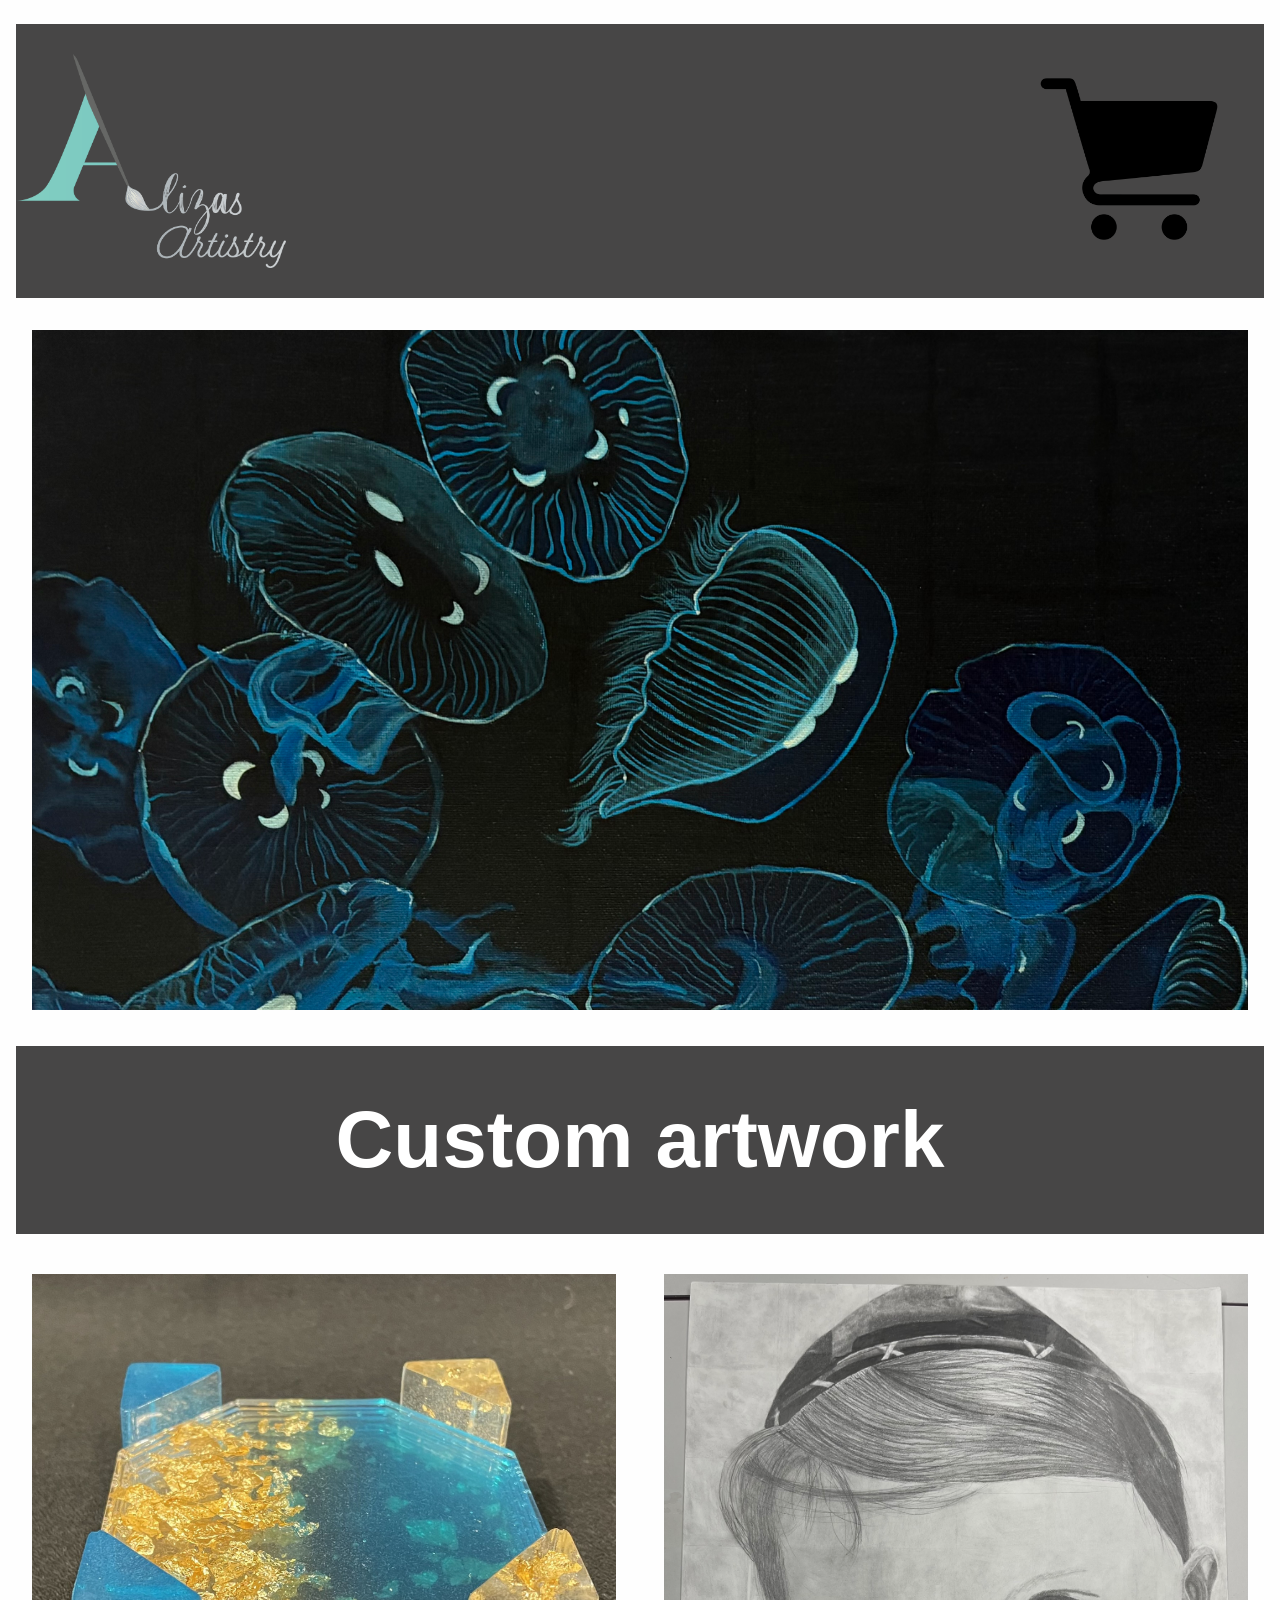
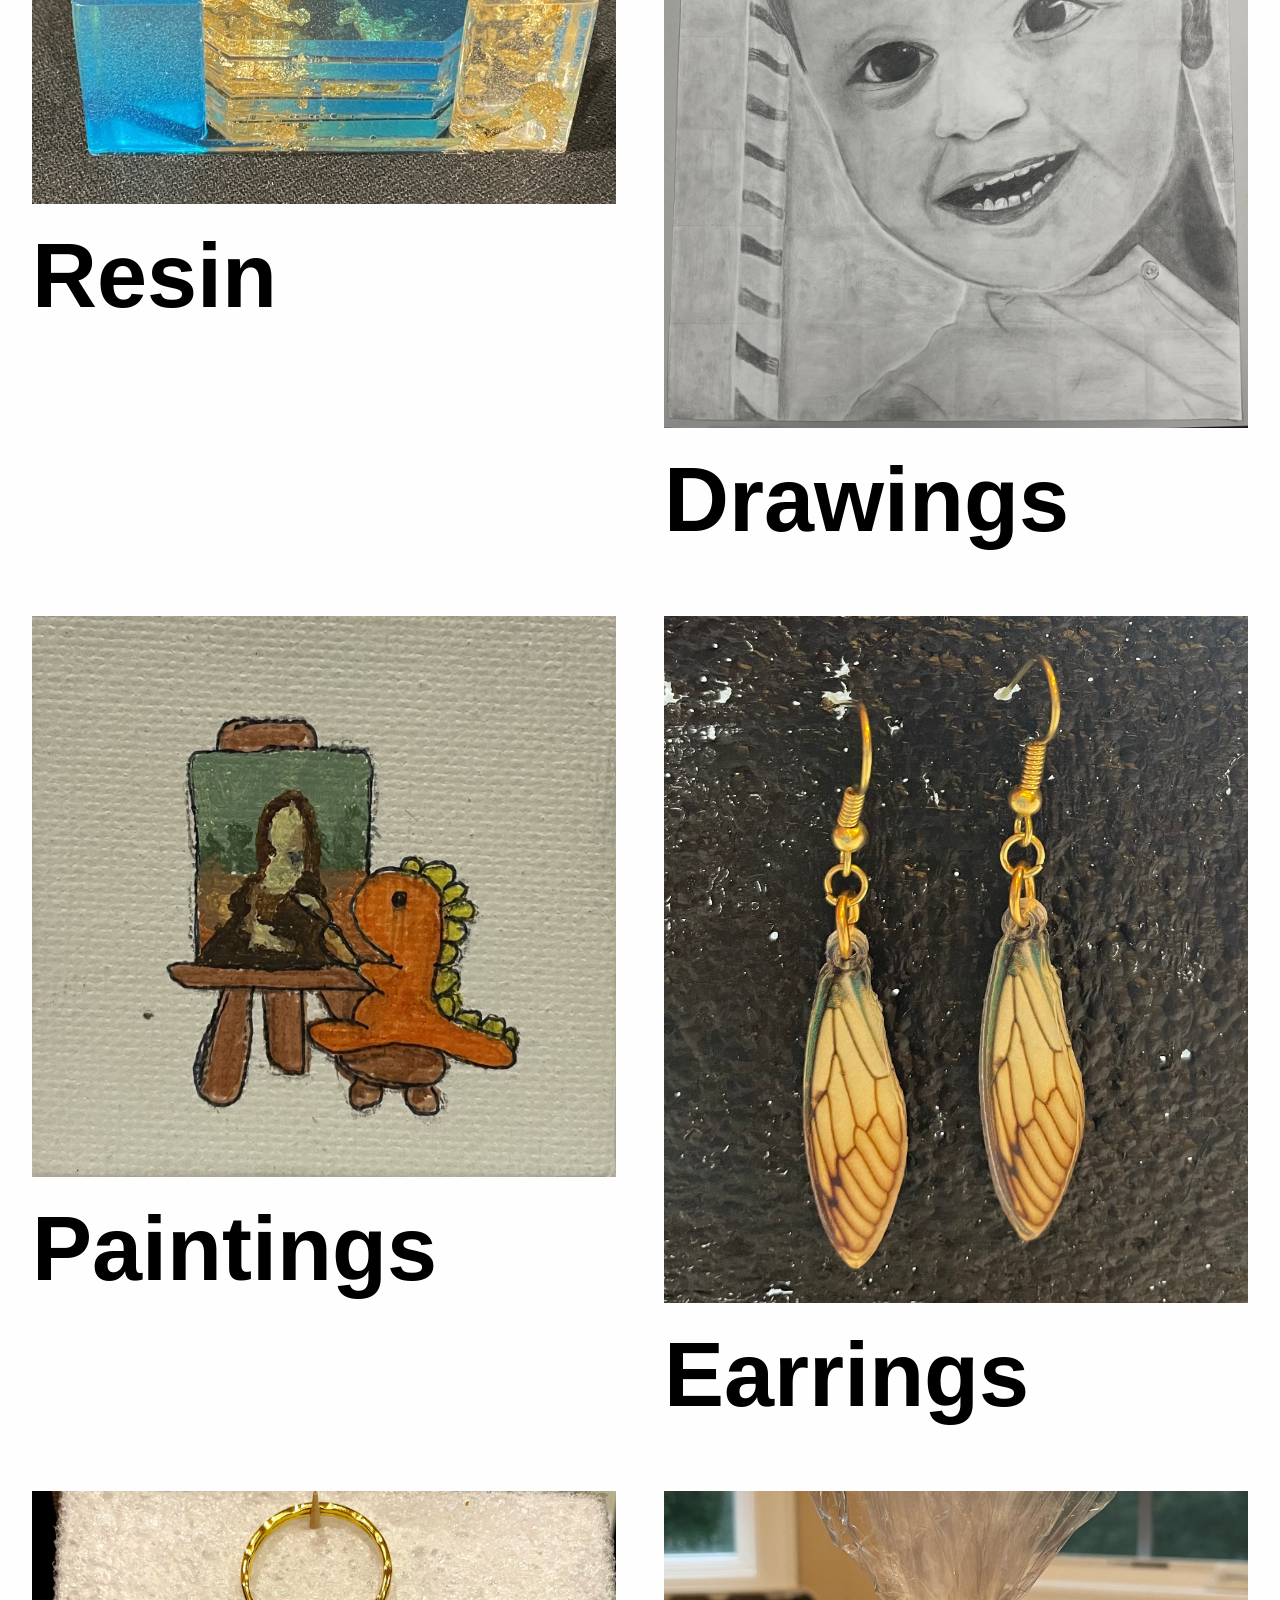
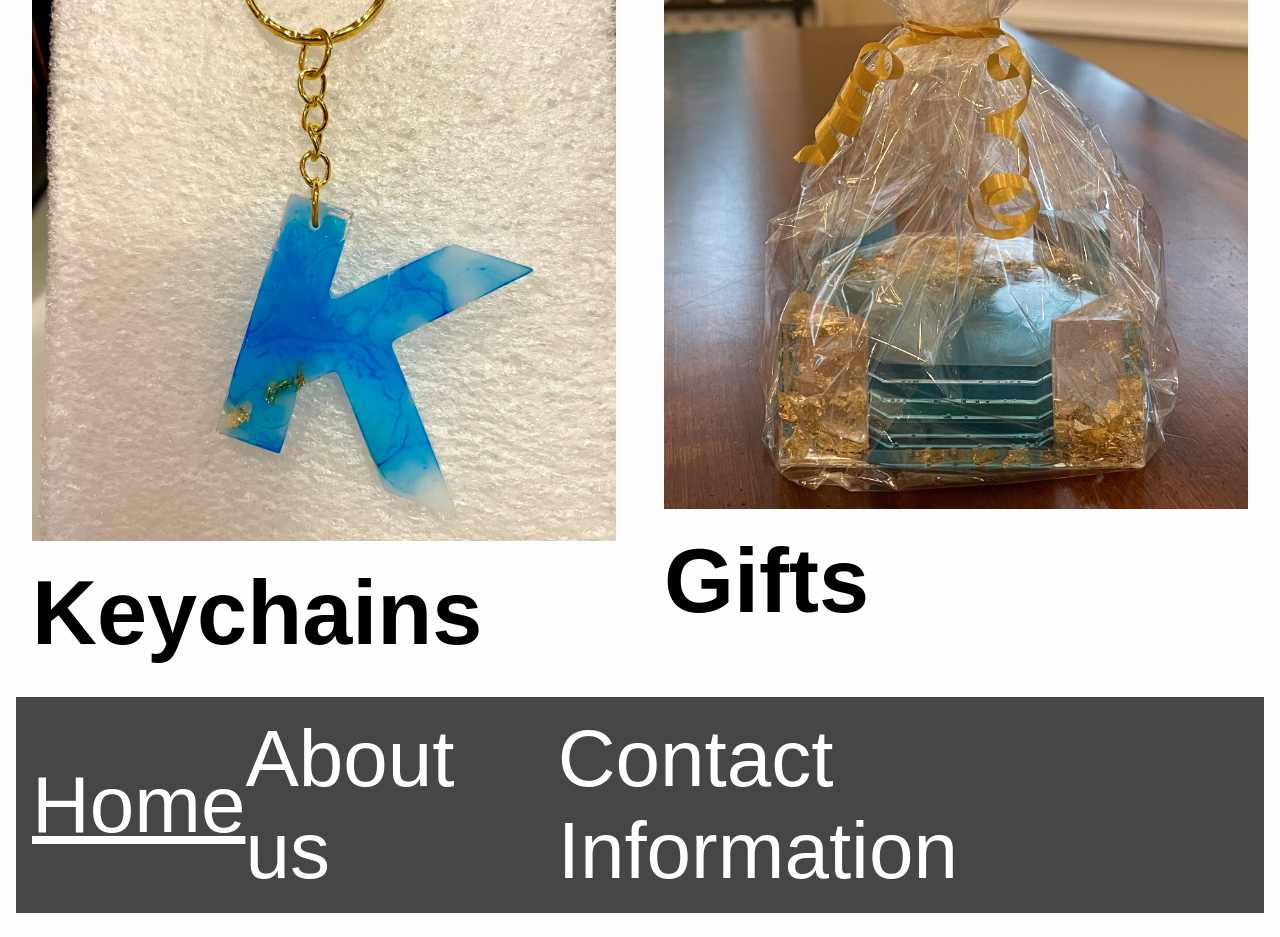
==== index.html @ 86f9abdd "ligned up css code" ====
<!doctype html>
<html lang="en">
  <head>
    <meta charset="UTF-8" />
    <meta name="viewport" content="width=device-width, initial-scale=1.0" />
    <title>Alizas Artistry</title>
    <link rel="stylesheet" href="style.css" />
  </head>
  <body>
    <!-- START BELOW -->
     <header>
        <img src="Pictures/Alizas artistry logo. ai.png" alt="logo">
        <a href="page5.html"><img src="Pictures/Shopping cart.png" alt="shopping cart"></a>
    </header>

     <!--big picture showing a custom piece-->
     <main>
      <div><img src="Pictures/Jellyfish painting.jpeg" alt="Jellyfish painting"></div>
      <h1>Custom artwork</h1>
        <!--options of items to pick from for search by type of item-->
        <section class="resin"><h2><a href="page2.html"><img src="Pictures/Blue coaster front.jpeg" alt="resin coasters"></a>Resin</h2></section>
        <section class="drawings"><h2><img src="Pictures/Drawing.JPG" alt="drawing of a boy">Drawings</h2></section>
        <section class="paintings"><h2><img src="Pictures/Mona lisa mini painting.jpeg" alt="dinosaur painting mona lisa">Paintings</h2></section>
        <section class="earrings"><h2><img src="Pictures/Butterfly earrings.jpeg" alt="butterfly earrings">Earrings</h2></section>
        <section class="keychains"><h2><img src="Pictures/K keychain.jpeg" alt="letter k keychain">Keychains</h2></section>
        <section class="gifts"><h2><img src="Pictures/Blue coaster wrapped.jpeg" alt="wrapped resin coasters">Gifts</h2></section>
     </main>
     <footer>
        <a href=index.html>Home</a>
        <span>About us</span>
        <span>Contact Information</span>
      </footer>
  </body>
</html>
---- style.css ----
/* === RESET === */
*,
*::before,
*::after {
  margin: 0;
  padding: 0;
  box-sizing: border-box;
}

/* START BELOW */
img {
  width: 100%;
  height: auto;
}
body{
  background-color:rgb(254, 254, 254);
  font-family:Arial, Helvetica, sans-serif;
  padding: 1rem;
}
section, header, main, footer {
  margin-top: 0.5rem;
  margin-bottom: 0.5rem;
}
header{
  background-color:rgb(71, 70, 70);
  padding: 0.5 rem 1rem;
  margin-bottom: 1rem;
  display: flex;
  justify-content: space-between;
  align-items: center;
}
    header img {
      width: 270px;
      height: auto;
    }
main{
  display: grid;
  grid-template-columns: repeat(12, 1fr);
  gap: 1rem;
}
div{ 
  padding: 1rem;
  grid-column: 1/13;
}
    div img {
      width: 100%;
      height: auto;
    }
h1 {
  background-color:rgb(71, 70, 70);
  padding: 3rem;
  grid-column: 1/13;
  font-size: 80px;
  text-align: center;
  color: white;
}
/*used grid-column to line up the place where pictures will go into rows of 2. Did 1/7 and 7/13 to center it on the page.*/
.resin {
  padding: 1rem;
  grid-column: 1/7;
  font-size: 60px;
}
.drawings {
  padding: 1rem;
  grid-column: 7/13;
  font-size: 60px;
}
.paintings {
  padding: 1rem;
  grid-column: 1/7;
  font-size: 60px;
}
.earrings {
  padding: 1rem;
  grid-column: 7/13;
  font-size: 60px;
}
.keychains {
  padding: 1rem;
  grid-column: 1/7;
  font-size: 60px;
}
.gifts {
  padding: 1rem;
  grid-column: 7/13;
  font-size: 60px;
}
footer {
  background-color:rgb(71, 70, 70);
  padding: 1rem;
  font-size: 80px;
  display: flex;
  justify-content: space-evenly;
  align-items: center;
  color: white;
}
footer a{
  color: white;
}
@media (max-width: 930px){
  .resin,
  .drawings,
  .paintings,
  .earrings,
  .keychains,
  .gifts {
  grid-column: 1/13;
  }
}
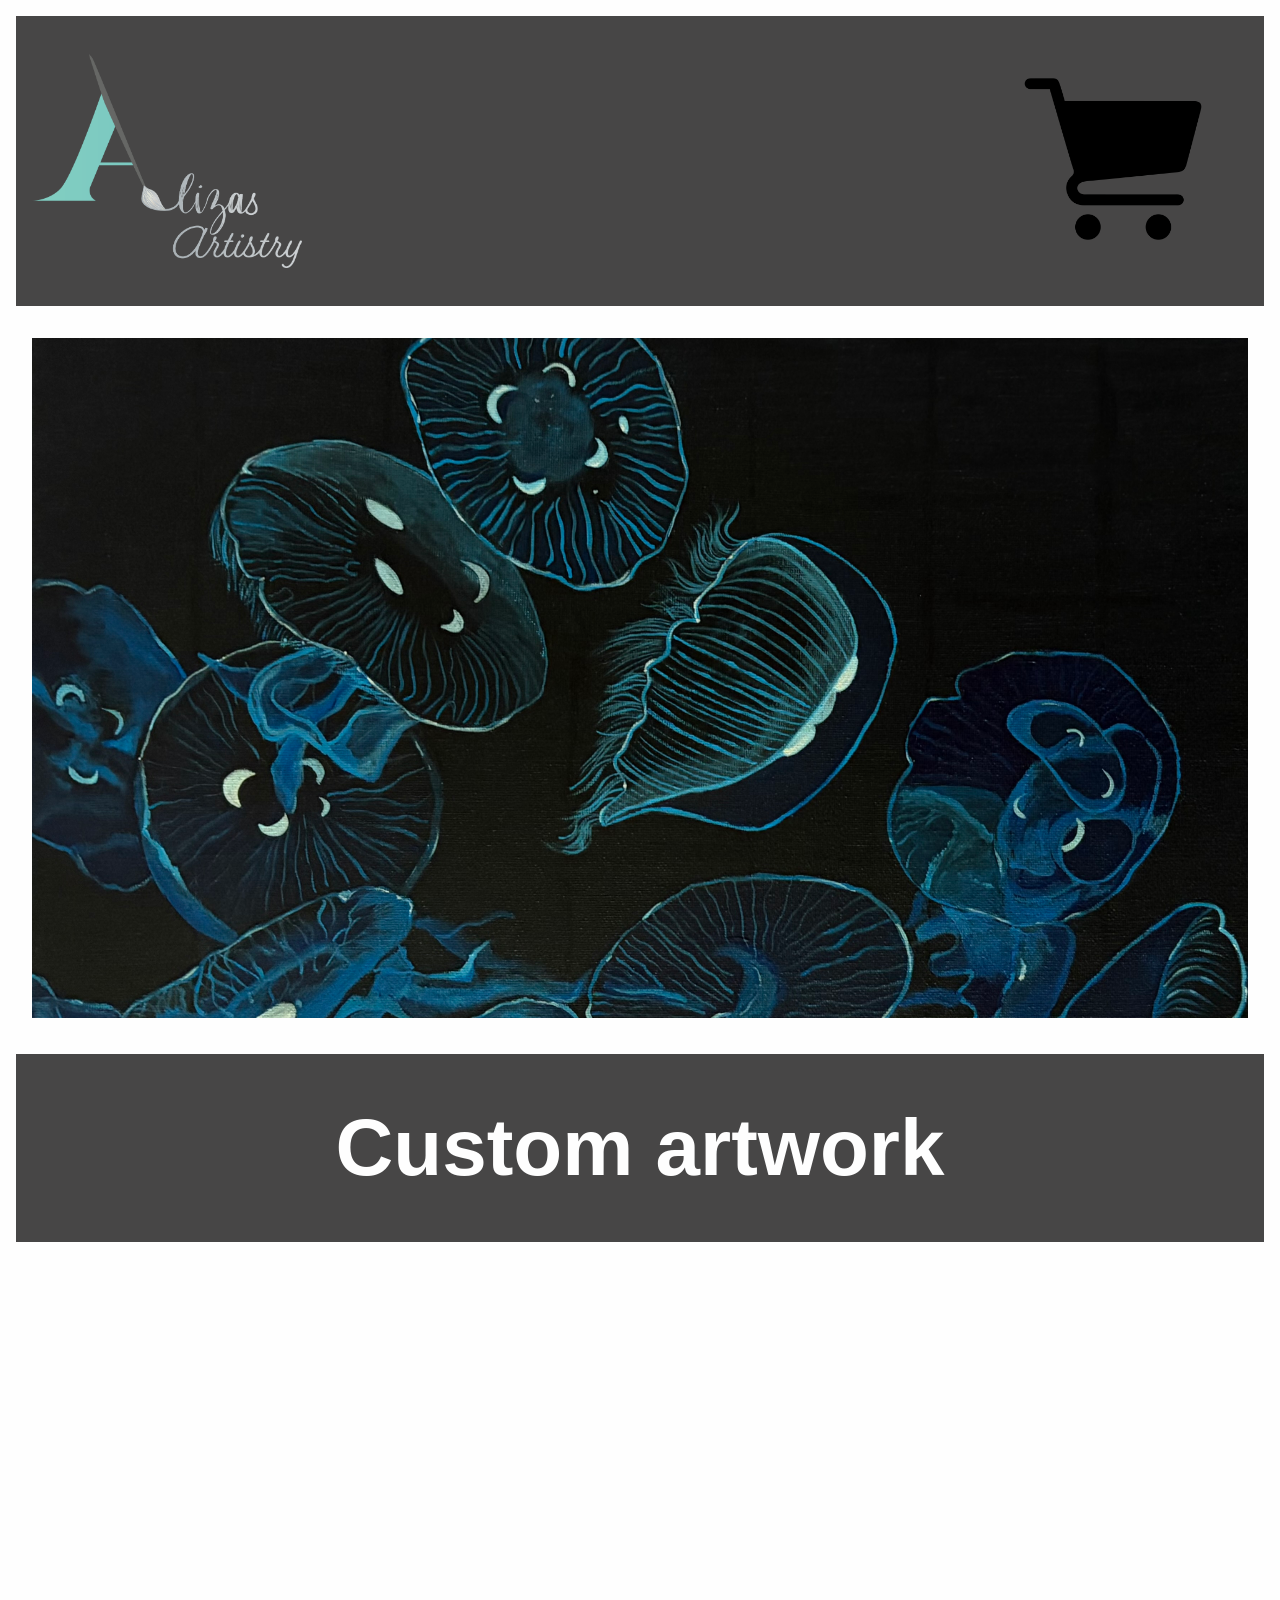
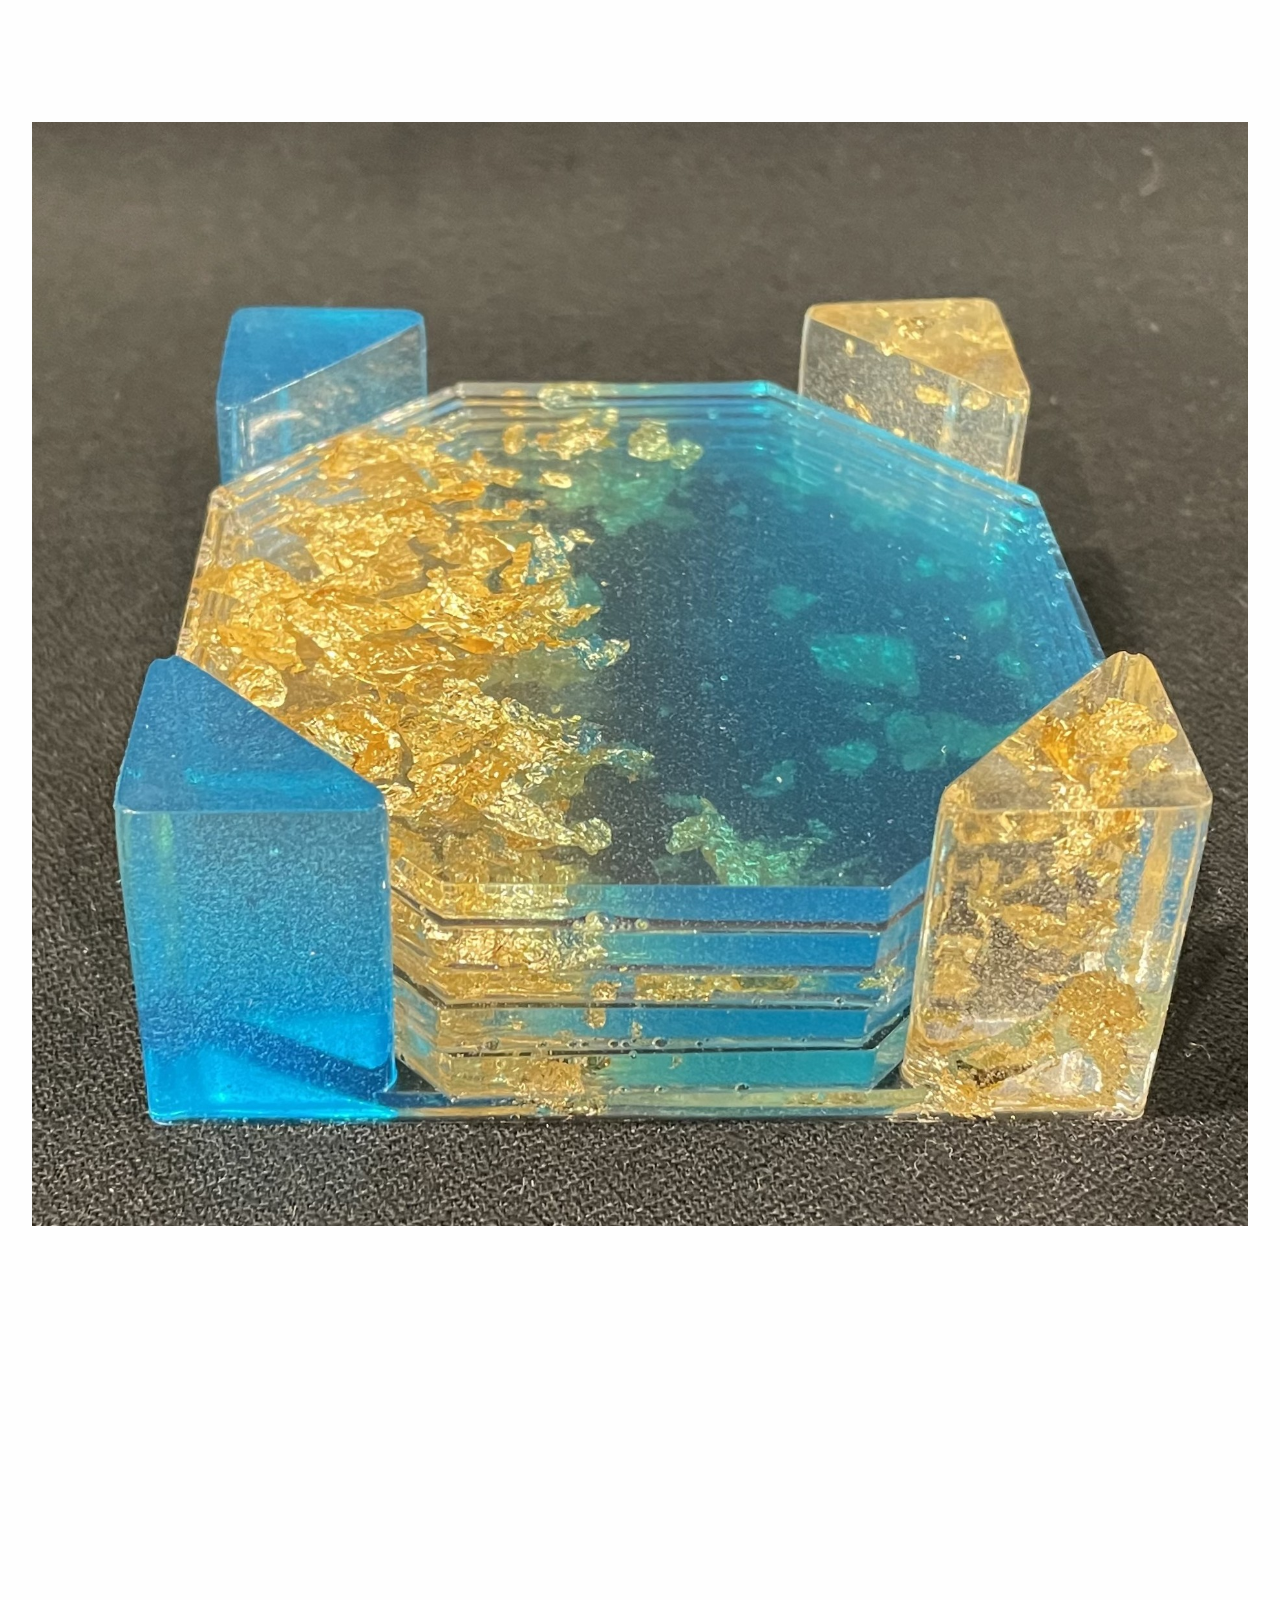
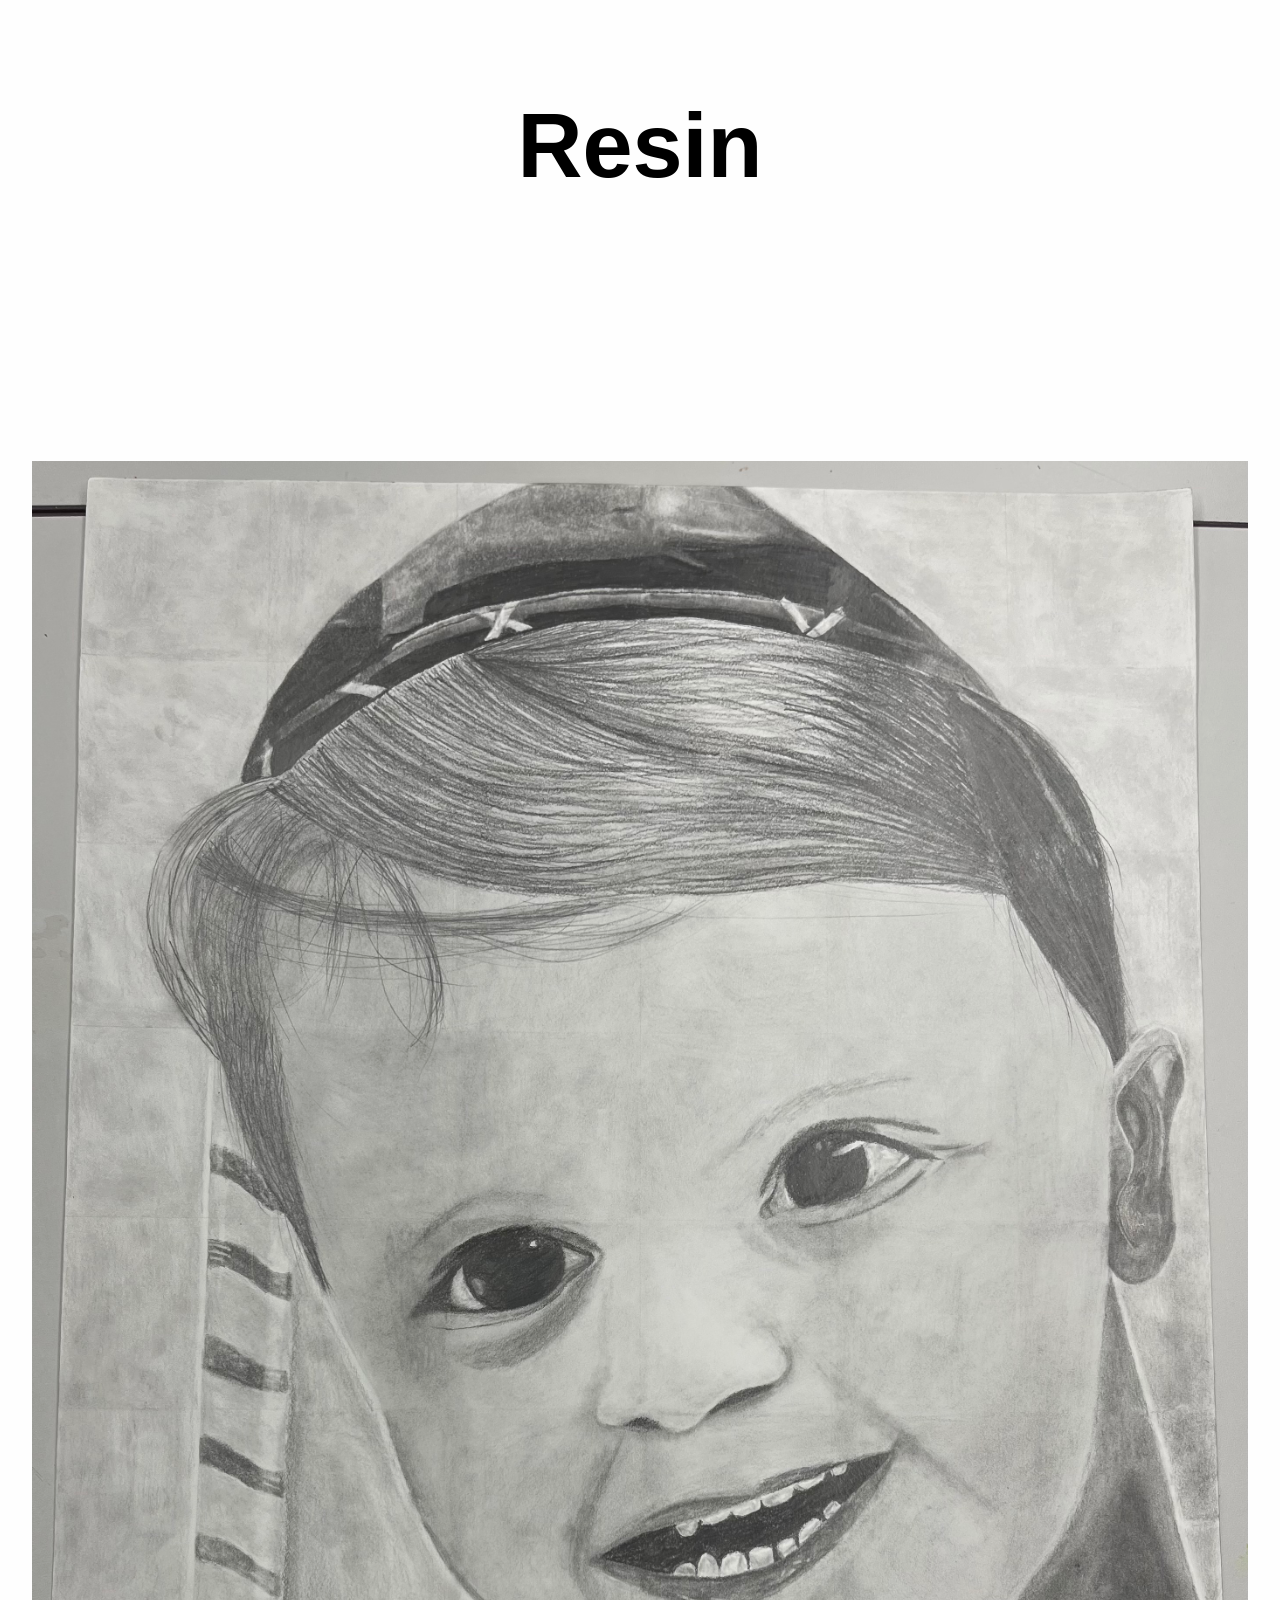
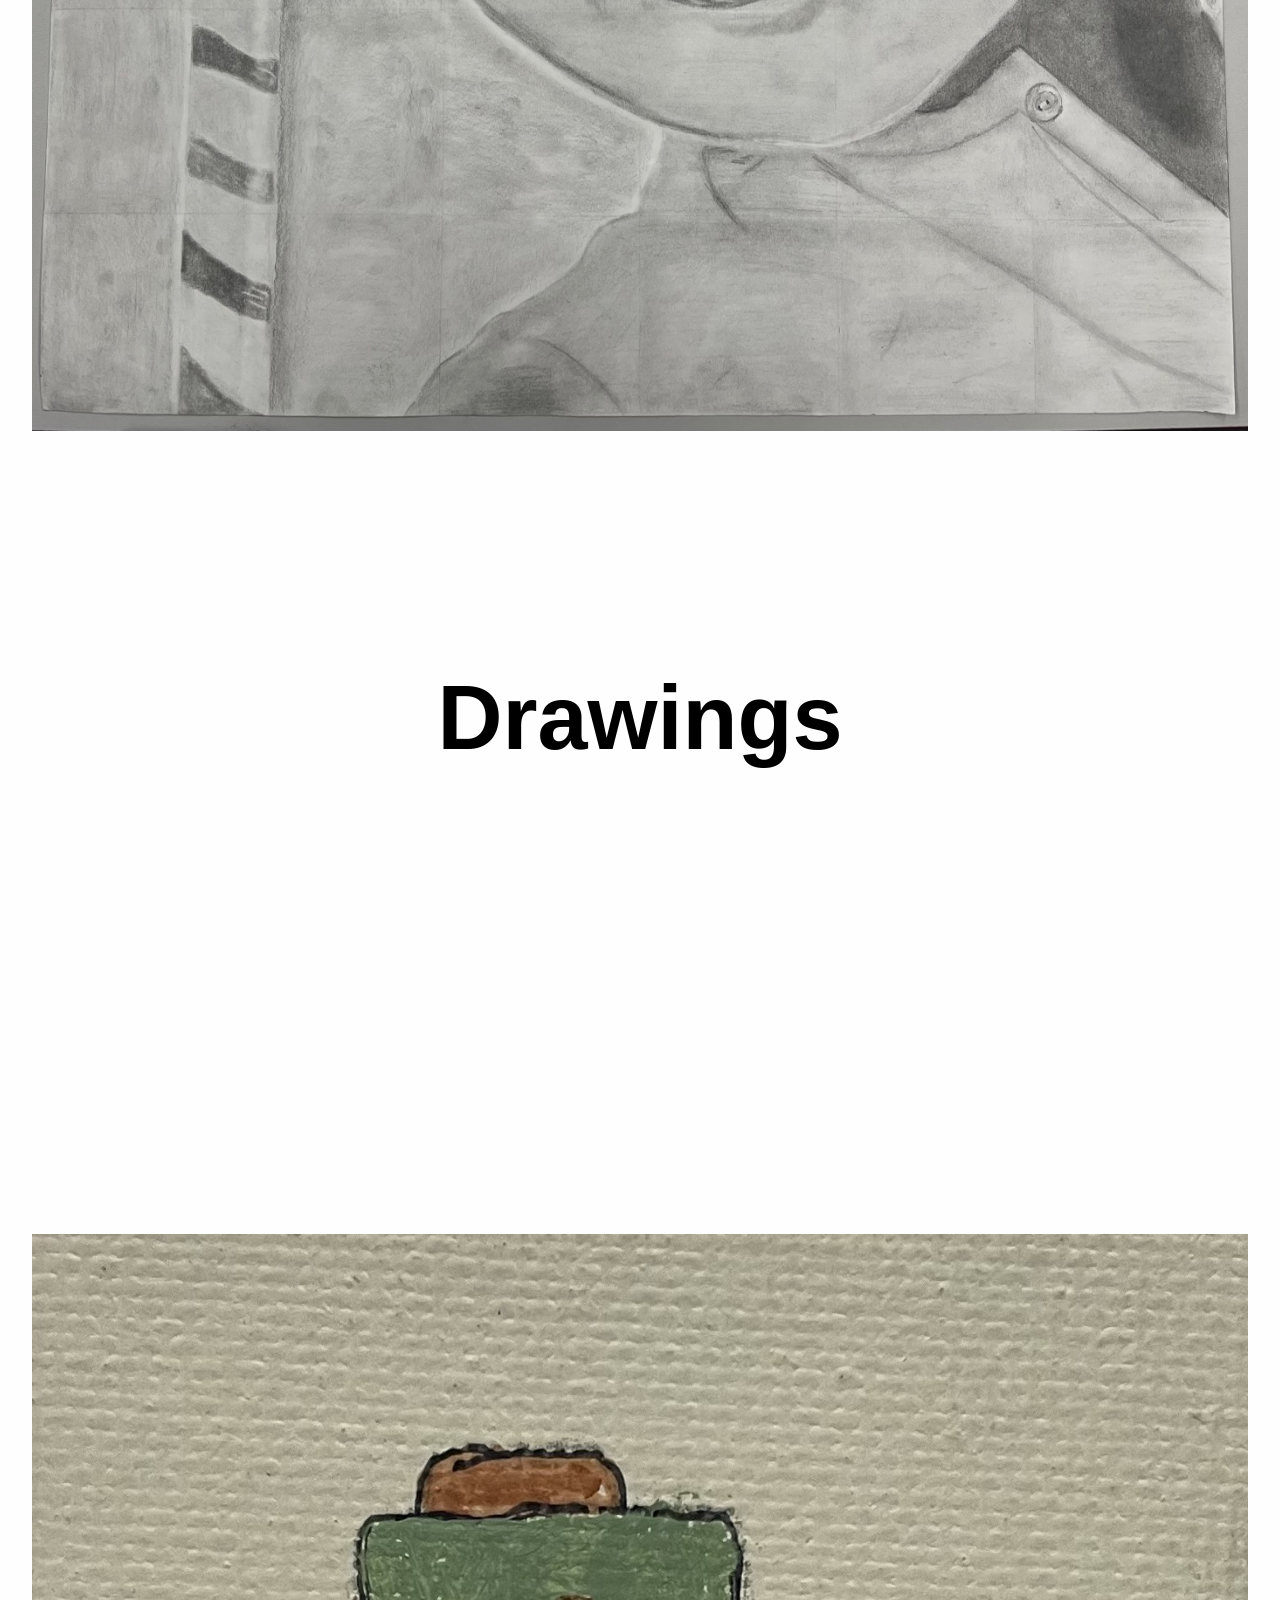
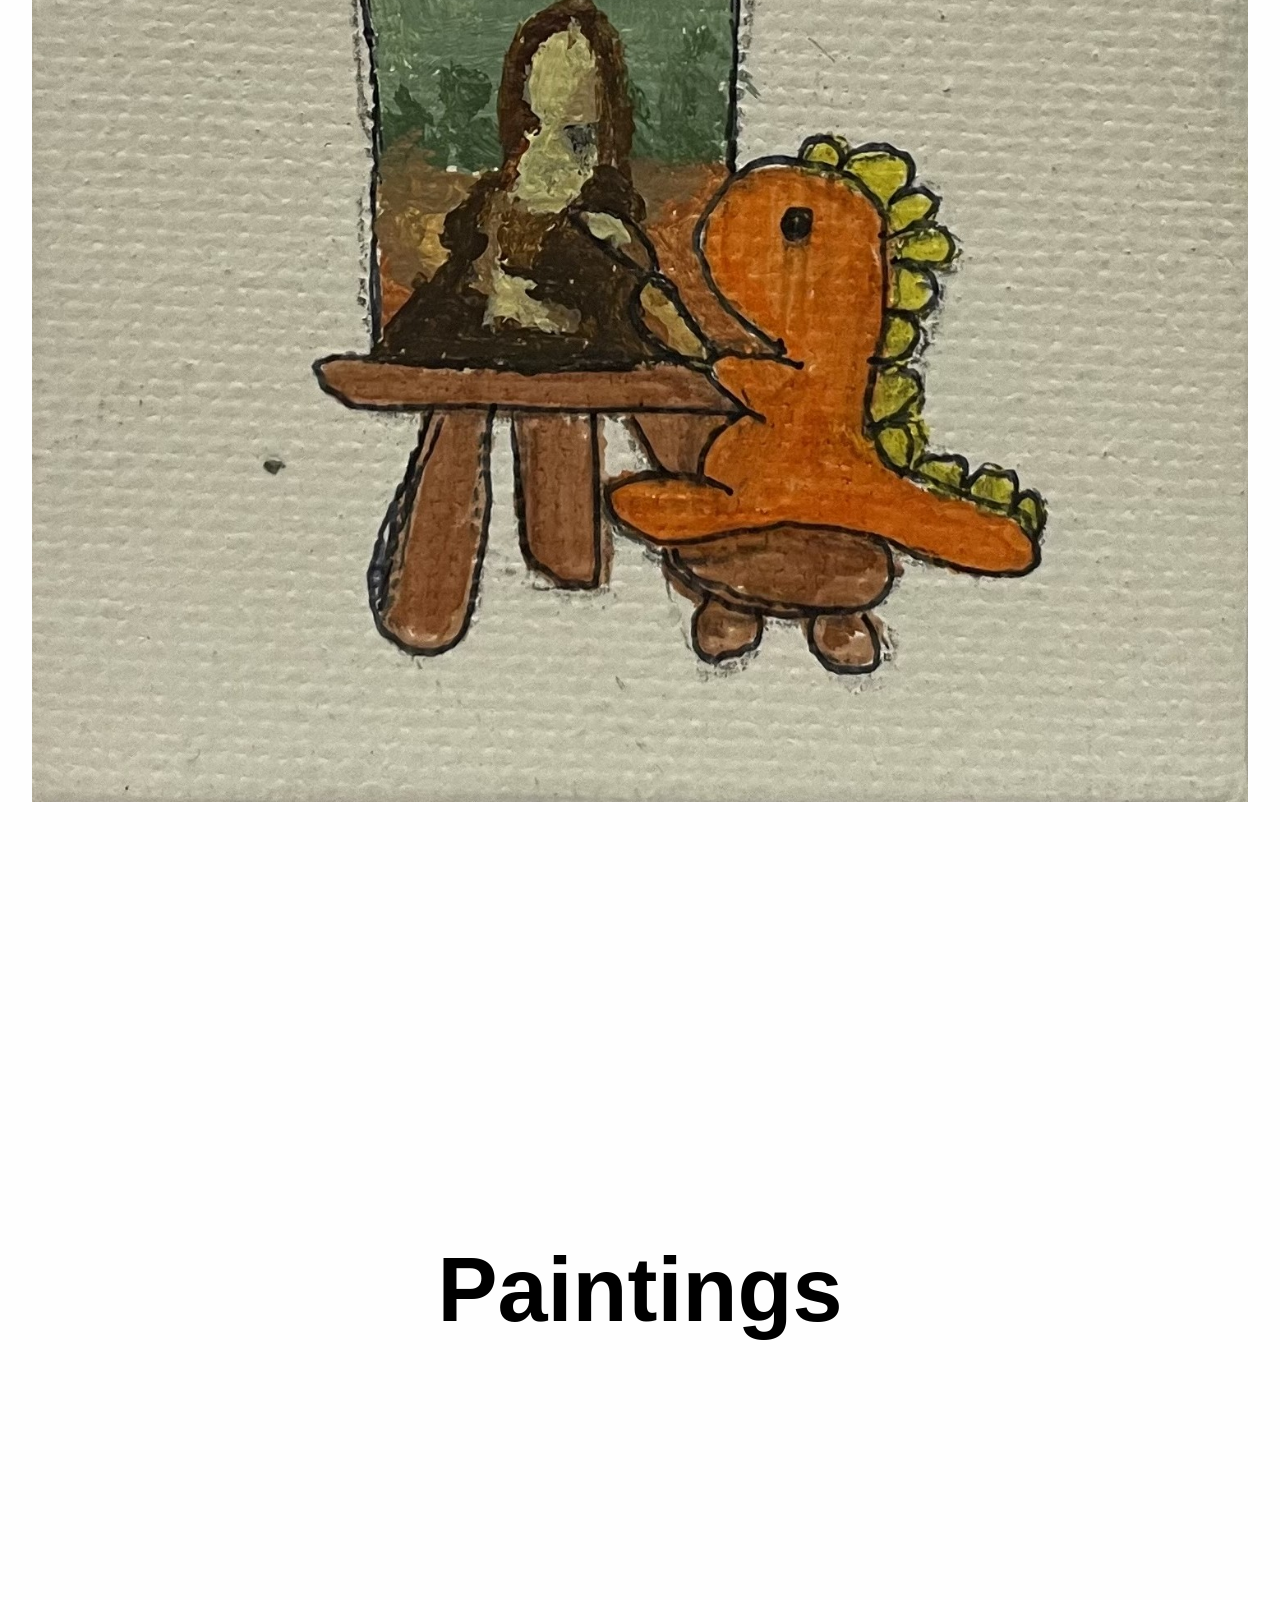
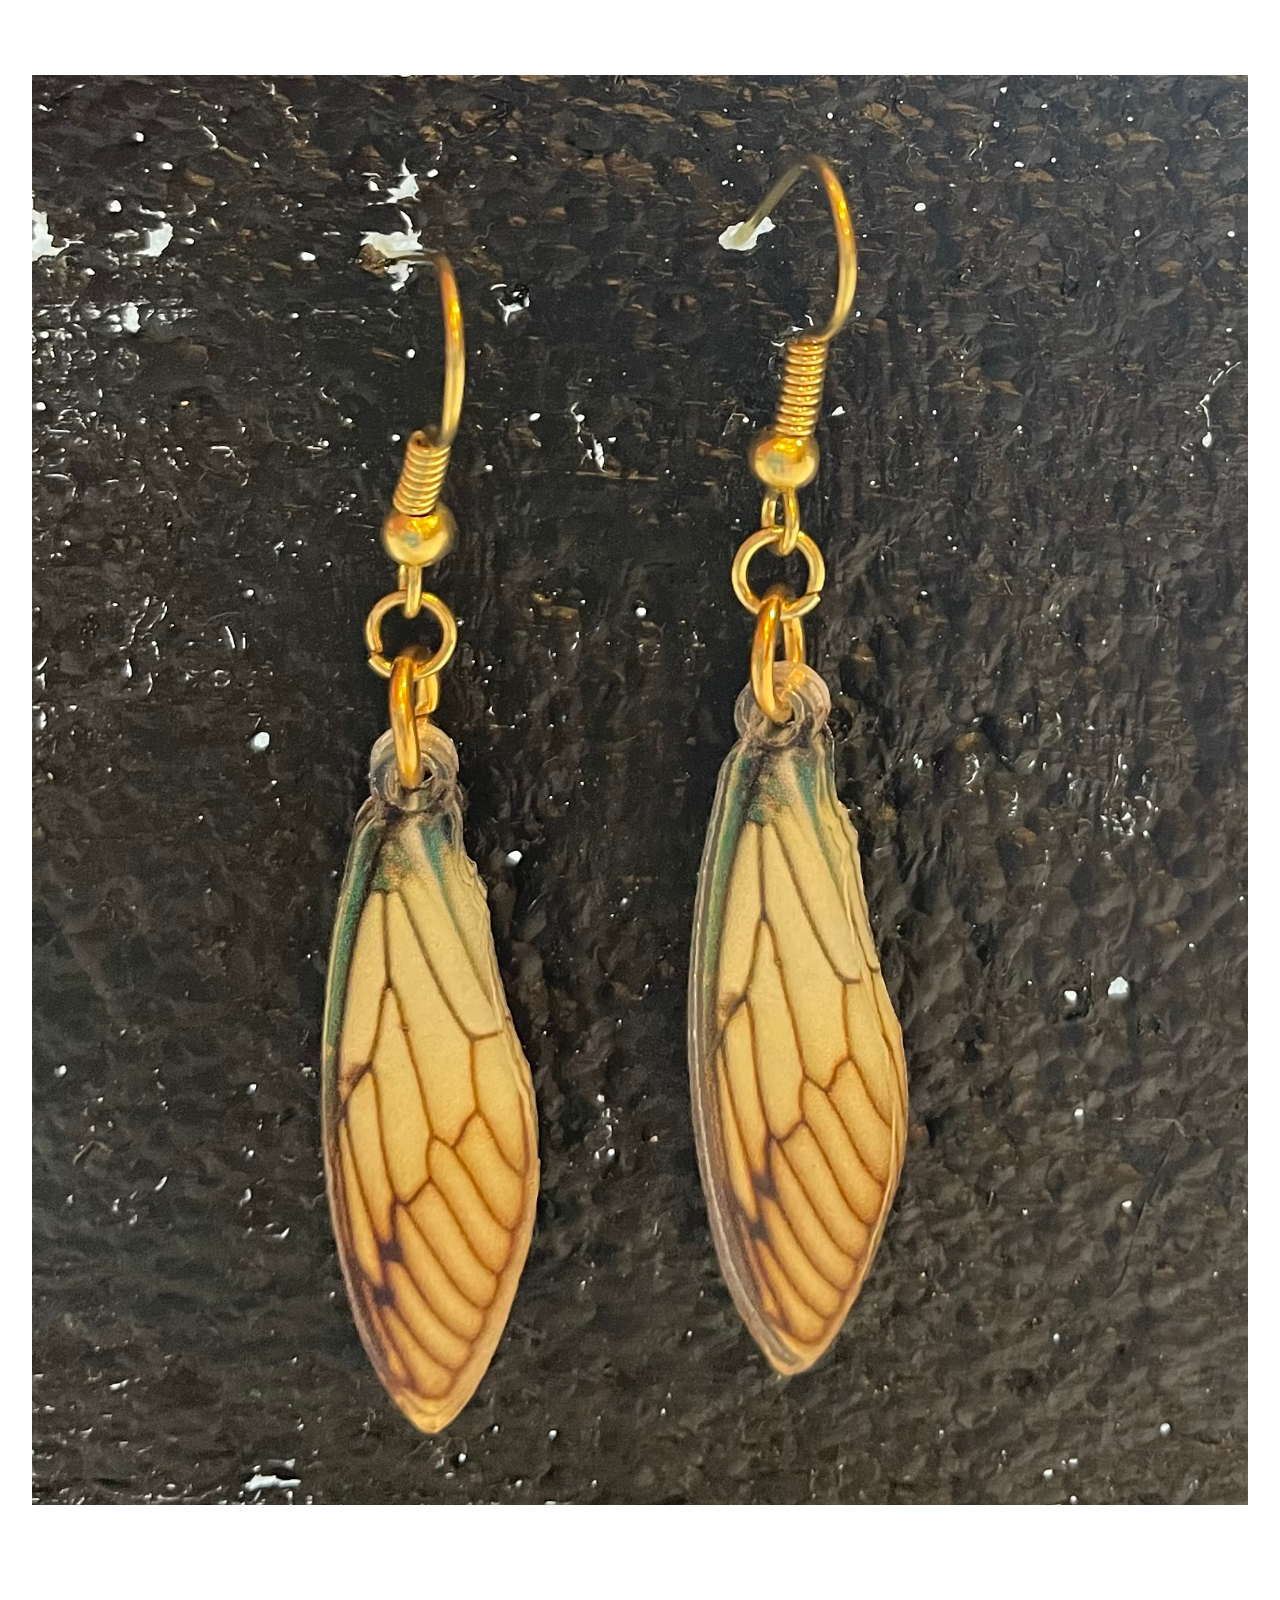
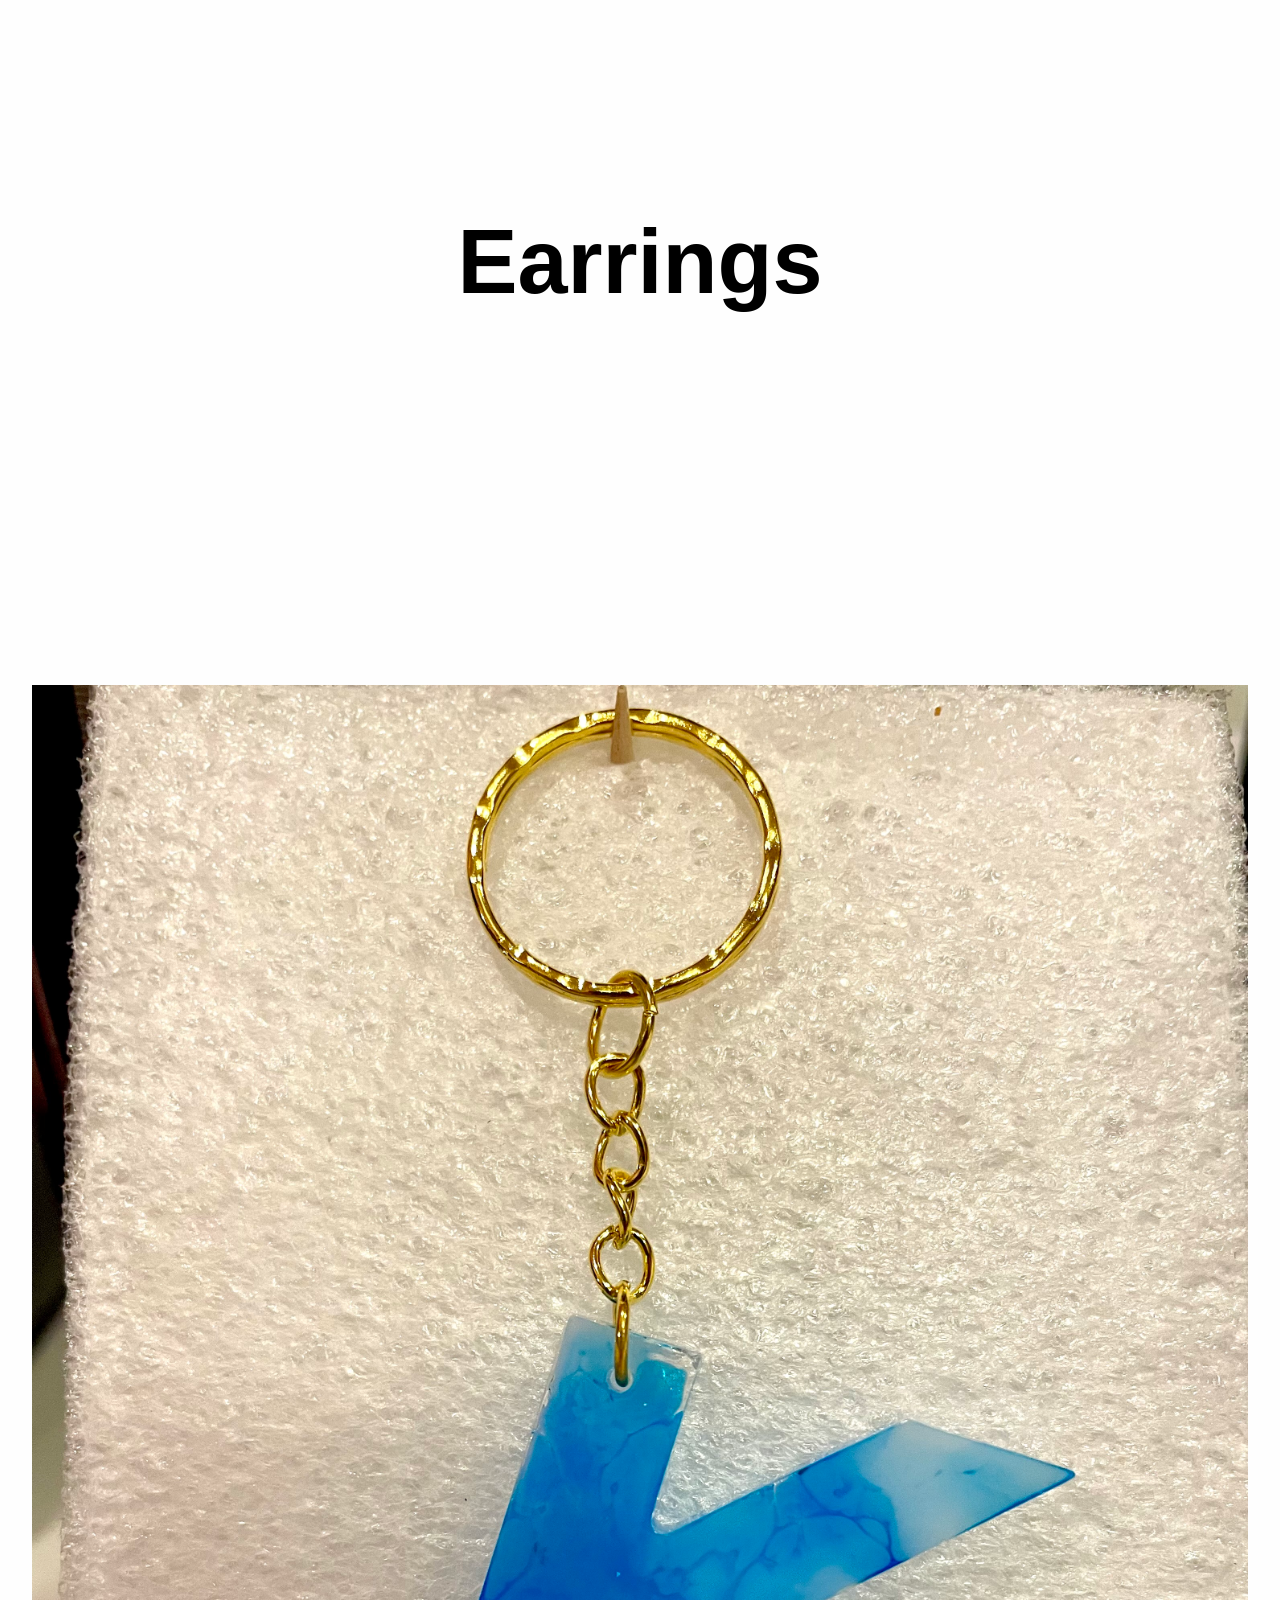
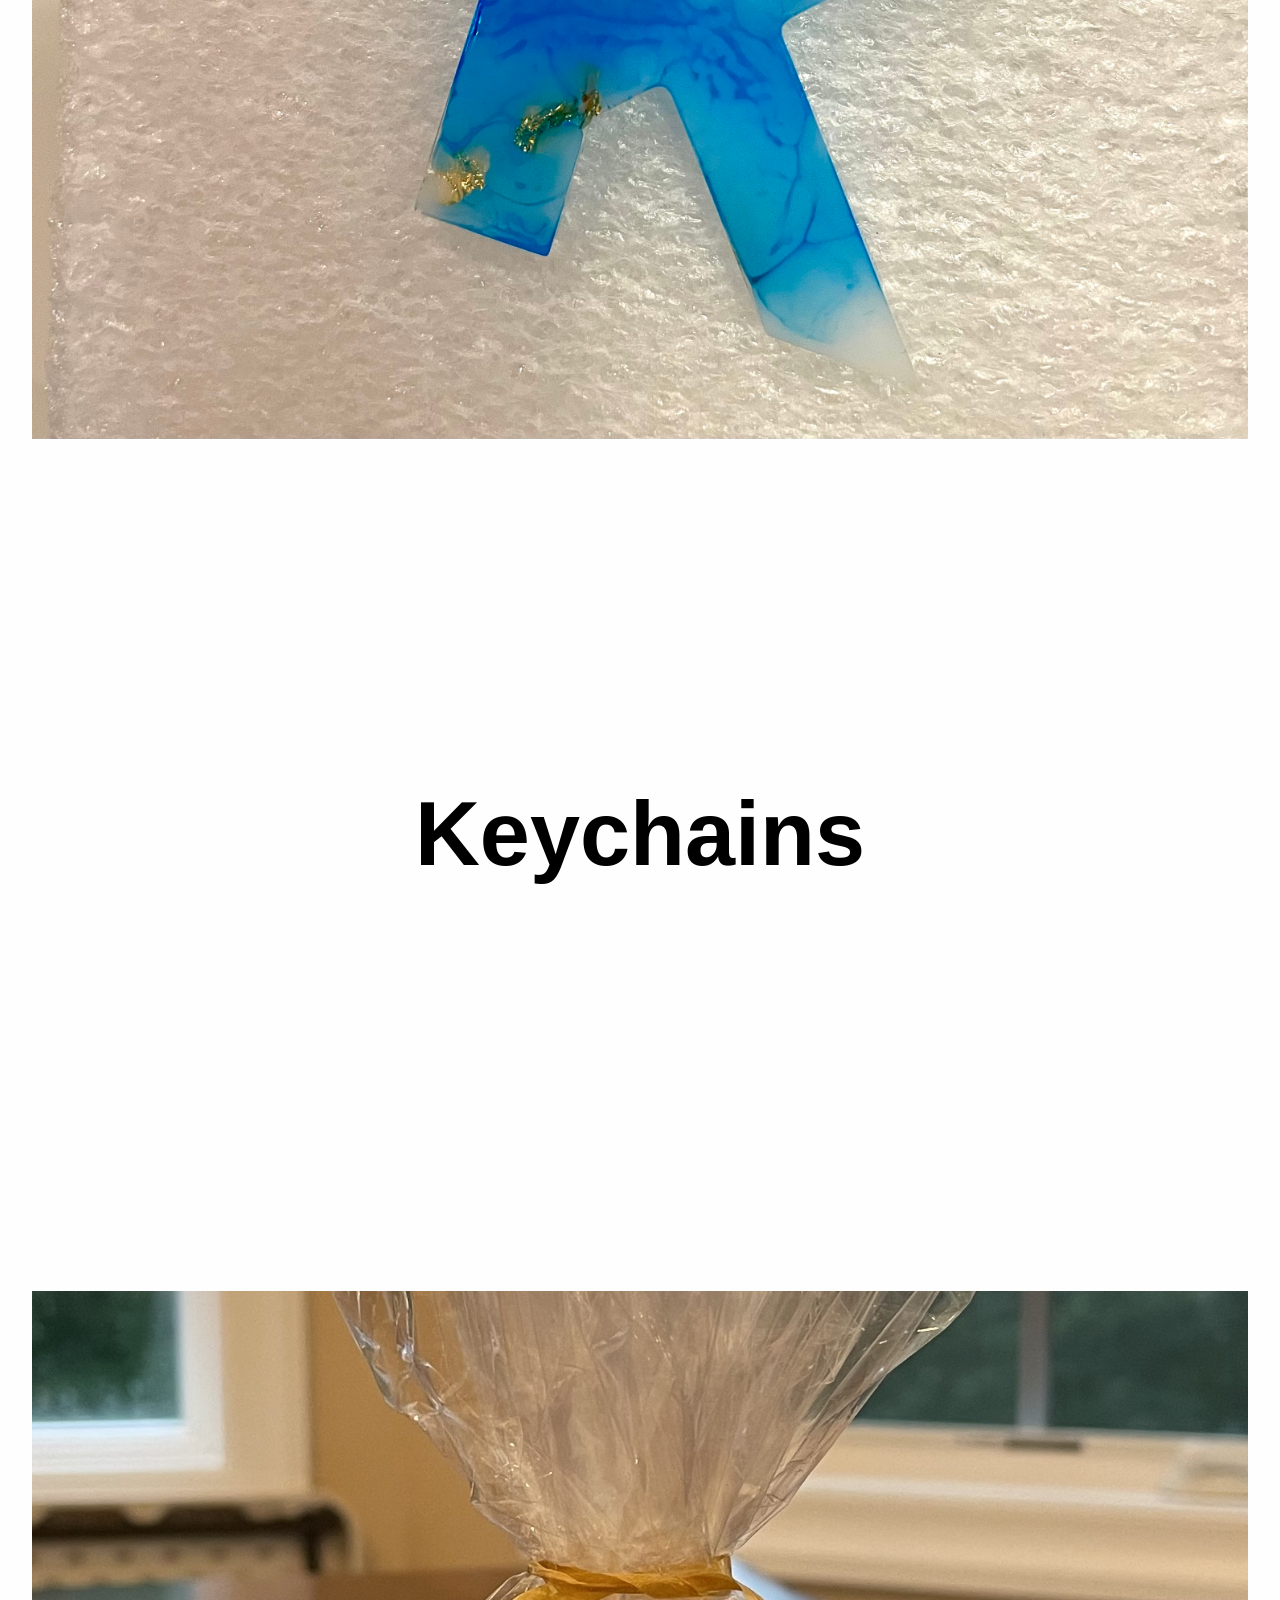
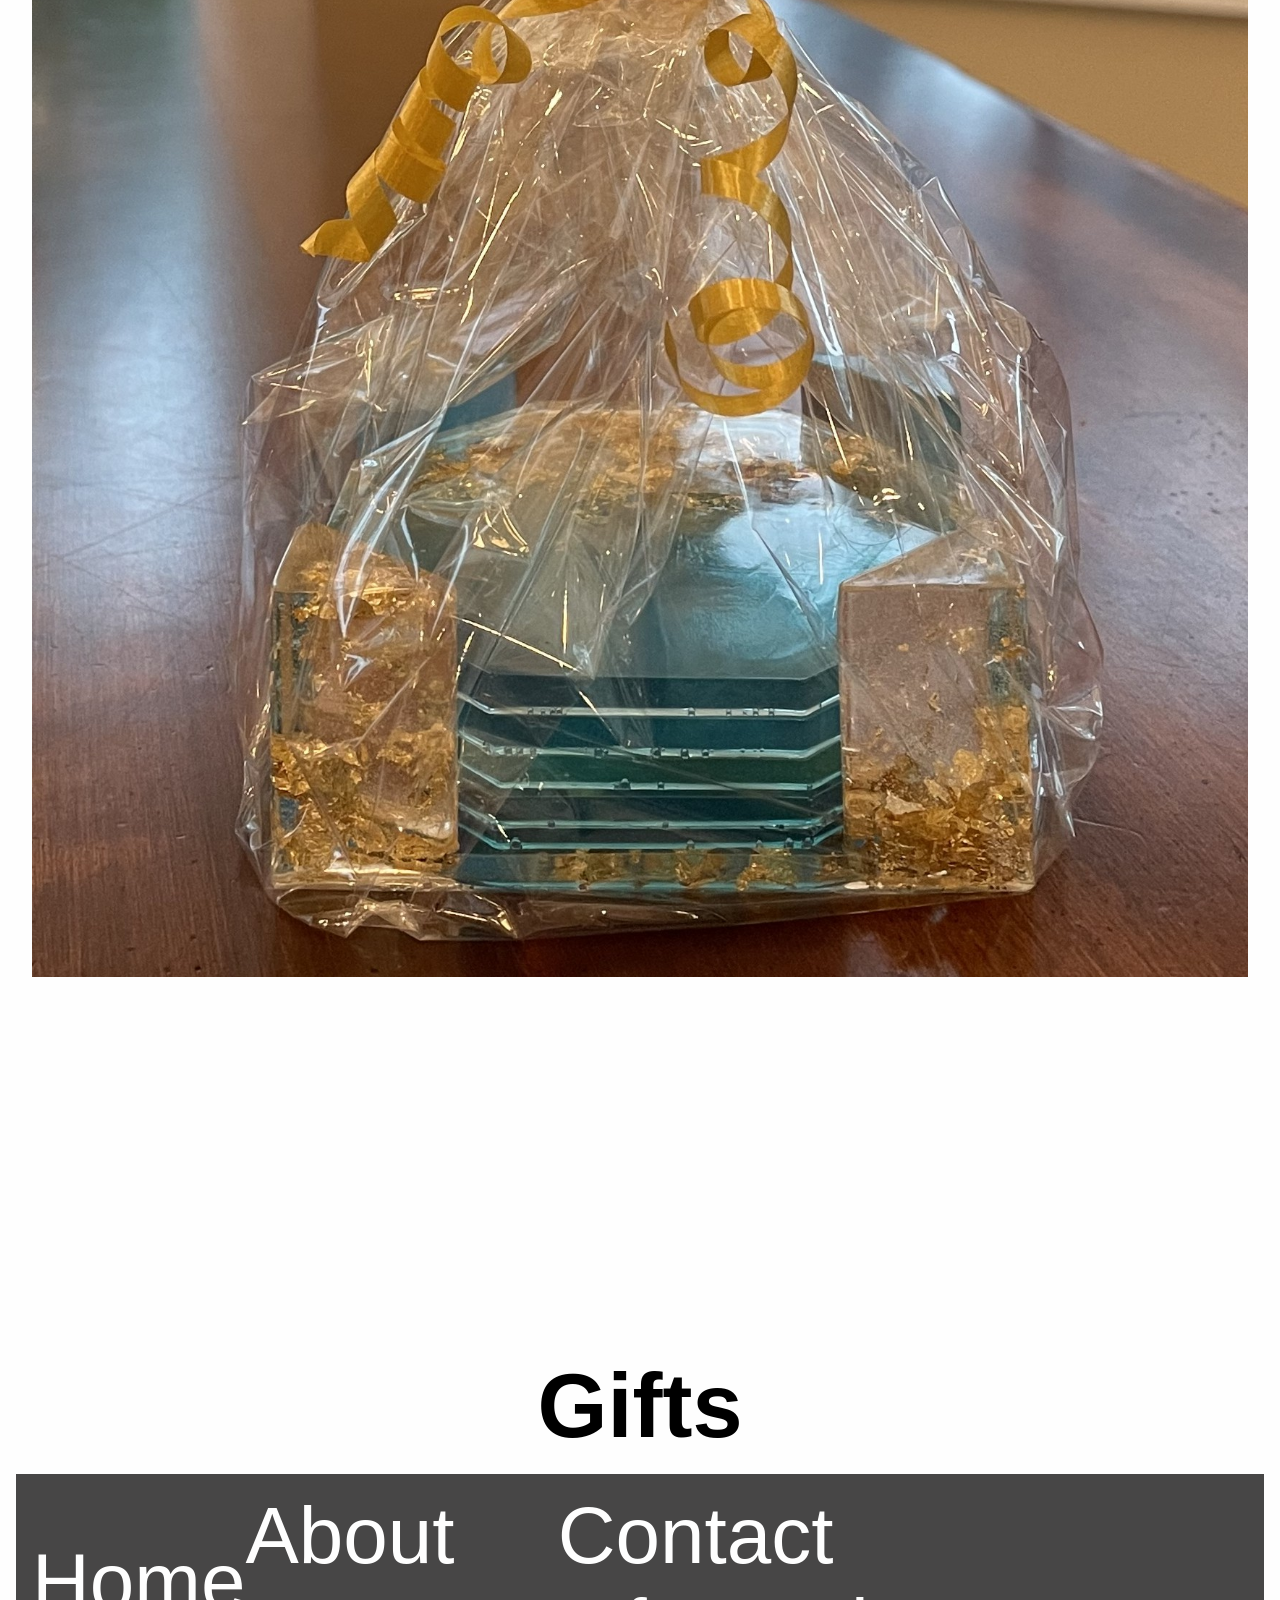
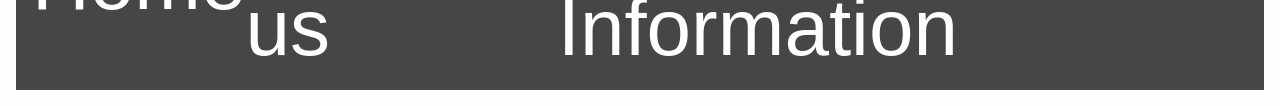
==== commit f098f5b1: "alt text and reflection" ====
--- a/index.html
+++ b/index.html
@@ -9,21 +9,21 @@
   <body>
     <!-- START BELOW -->
      <header>
-        <img src="Pictures/Alizas artistry logo. ai.png" alt="logo">
+        <img src="Pictures/Alizas artistry logo. ai.png" alt="alizas artistry logo">
         <a href="page5.html"><img src="Pictures/Shopping cart.png" alt="shopping cart"></a>
     </header>
 
      <!--big picture showing a custom piece-->
      <main>
-      <div><img src="Pictures/Jellyfish painting.jpeg" alt="Jellyfish painting"></div>
+      <div><img src="Pictures/Jellyfish painting.jpeg" alt="Blue Jellyfish painting"></div>
       <h1>Custom artwork</h1>
         <!--options of items to pick from for search by type of item-->
-        <section class="resin"><h2><a href="page2.html"><img src="Pictures/Blue coaster front.jpeg" alt="resin coasters"></a>Resin</h2></section>
-        <section class="drawings"><h2><img src="Pictures/Drawing.JPG" alt="drawing of a boy">Drawings</h2></section>
-        <section class="paintings"><h2><img src="Pictures/Mona lisa mini painting.jpeg" alt="dinosaur painting mona lisa">Paintings</h2></section>
-        <section class="earrings"><h2><img src="Pictures/Butterfly earrings.jpeg" alt="butterfly earrings">Earrings</h2></section>
-        <section class="keychains"><h2><img src="Pictures/K keychain.jpeg" alt="letter k keychain">Keychains</h2></section>
-        <section class="gifts"><h2><img src="Pictures/Blue coaster wrapped.jpeg" alt="wrapped resin coasters">Gifts</h2></section>
+        <section class="resin"><h2><a href="page2.html"><img src="Pictures/Blue coaster front.jpeg" alt=" blue and gold leaf resin coaster set"></a>Resin</h2></section>
+        <section class="drawings"><h2><img src="Pictures/Drawing.JPG" alt="pencil drawing of a young boy">Drawings</h2></section>
+        <section class="paintings"><h2><img src="Pictures/Mona lisa mini painting.jpeg" alt="mini dinosaur painting the mona lisa">Paintings</h2></section>
+        <section class="earrings"><h2><img src="Pictures/Butterfly earrings.jpeg" alt="butterfly wing earrings">Earrings</h2></section>
+        <section class="keychains"><h2><img src="Pictures/K keychain.jpeg" alt="blue letter k keychain">Keychains</h2></section>
+        <section class="gifts"><h2><img src="Pictures/Blue coaster wrapped.jpeg" alt="wrapped blue and gold leaf resin coasters">Gifts</h2></section>
      </main>
      <footer>
         <a href=index.html>Home</a>
--- a/style.css
+++ b/style.css
@@ -8,23 +8,35 @@
 }
 
 /* START BELOW */
+
+:root {
+  --color-primary: rgb(71, 70, 70);
+  --color-textbox: rgb(191, 191, 191);
+  --color-background: rgb(254, 254, 254);
+  --color-text: rgb(0,0,0); 
+
+  --space-s: 0.5rem; 
+  --space-m: 1rem;  
+  --space-l: 3rem; 
+
+  --font: "Arial", Helvetica, sans-serif;
+}
 img {
   width: 100%;
-  height: auto;
+  height: 2000px;
+  object-fit: contain;
 }
 body{
-  background-color:rgb(254, 254, 254);
-  font-family:Arial, Helvetica, sans-serif;
-  padding: 1rem;
+  background-color: var(--color-background);
+  color: var(--color-text);
+  font-family: var(--font);
+  padding: var(--space-m);
 }
-section, header, main, footer {
-  margin-top: 0.5rem;
-  margin-bottom: 0.5rem;
-}
+/* Flex is the right tool for the header because it lines everything up evenly spaced on one row*/
 header{
-  background-color:rgb(71, 70, 70);
-  padding: 0.5 rem 1rem;
-  margin-bottom: 1rem;
+  background-color: var(--color-primary);
+  padding: var(--space-s) var(--space-m);
+  margin-bottom: var(--space-m);
   display: flex;
   justify-content: space-between;
   align-items: center;
@@ -36,10 +48,10 @@
 main{
   display: grid;
   grid-template-columns: repeat(12, 1fr);
-  gap: 1rem;
+  gap: var(--space-m);
 }
 div{ 
-  padding: 1rem;
+  padding: var(--space-m);
   grid-column: 1/13;
 }
     div img {
@@ -47,63 +59,74 @@
       height: auto;
     }
 h1 {
-  background-color:rgb(71, 70, 70);
-  padding: 3rem;
+  background-color: var(--color-primary);
+  padding: var(--space-l);
+  color: var(--color-background);
   grid-column: 1/13;
   font-size: 80px;
   text-align: center;
-  color: white;
 }
 /*used grid-column to line up the place where pictures will go into rows of 2. Did 1/7 and 7/13 to center it on the page.*/
 .resin {
-  padding: 1rem;
+  padding: var(--space-m);
   grid-column: 1/7;
   font-size: 60px;
 }
 .drawings {
-  padding: 1rem;
+  padding: var(--space-m);
   grid-column: 7/13;
   font-size: 60px;
 }
 .paintings {
-  padding: 1rem;
+  padding: var(--space-m);
   grid-column: 1/7;
   font-size: 60px;
 }
 .earrings {
-  padding: 1rem;
+  padding: var(--space-m);
   grid-column: 7/13;
   font-size: 60px;
 }
 .keychains {
-  padding: 1rem;
+  padding: var(--space-m);
   grid-column: 1/7;
   font-size: 60px;
 }
 .gifts {
-  padding: 1rem;
+  padding: var(--space-m);
   grid-column: 7/13;
   font-size: 60px;
 }
+section h2 {
+  text-align: center;
+}
+/* Flex is the right tool for the footer because it lines everything up evenly spaced on one row*/
 footer {
-  background-color:rgb(71, 70, 70);
-  padding: 1rem;
+  background-color:var(--color-primary);
+  color: var(--color-background);
+  padding:var(--space-m);
   font-size: 80px;
   display: flex;
   justify-content: space-evenly;
   align-items: center;
-  color: white;
 }
 footer a{
-  color: white;
+  color: var(--color-background);
+  text-decoration: none;
 }
-@media (max-width: 930px){
+@media (max-width: 1600px){
   .resin,
   .drawings,
   .paintings,
   .earrings,
   .keychains,
-  .gifts {
+  .gifts,
+  .resin img,
+  .drawings img,
+  .paintings img,
+  .earrings img,
+  .keychains img,
+  .gifts img {
   grid-column: 1/13;
   }
 }
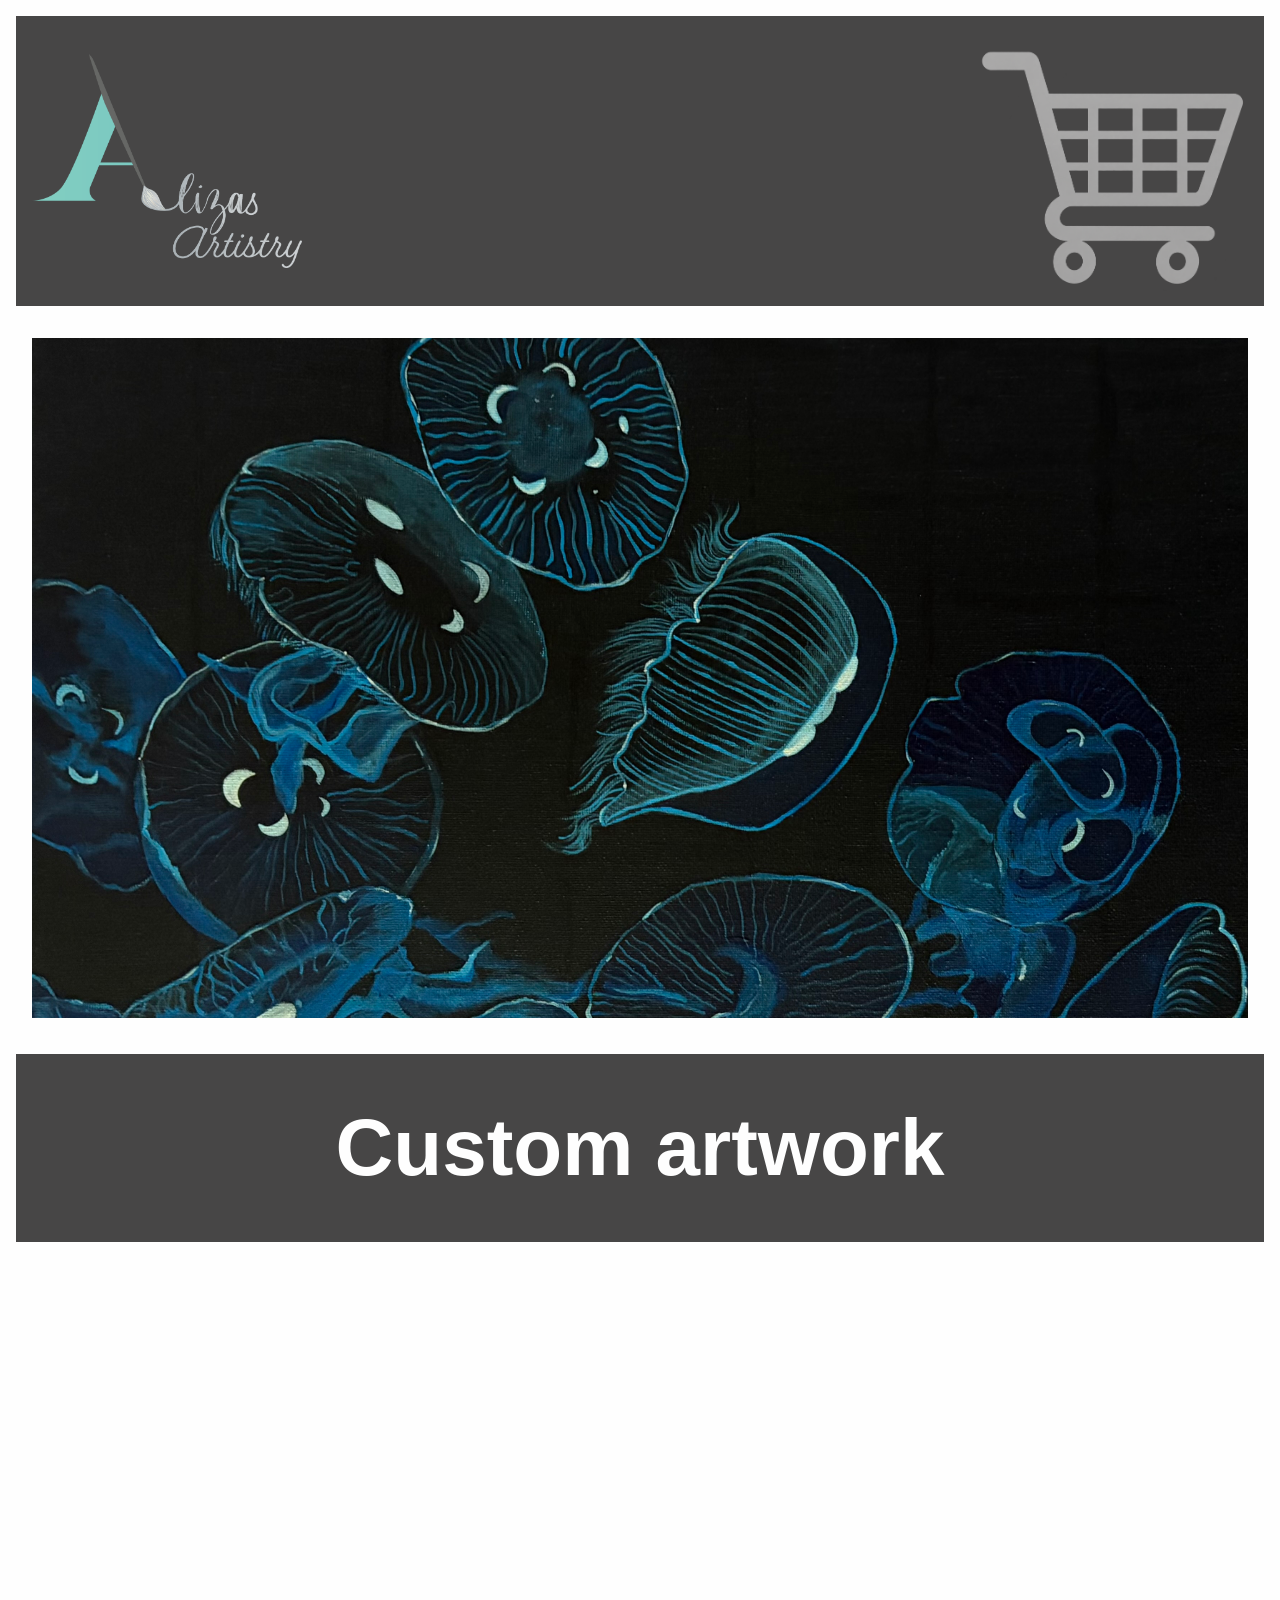
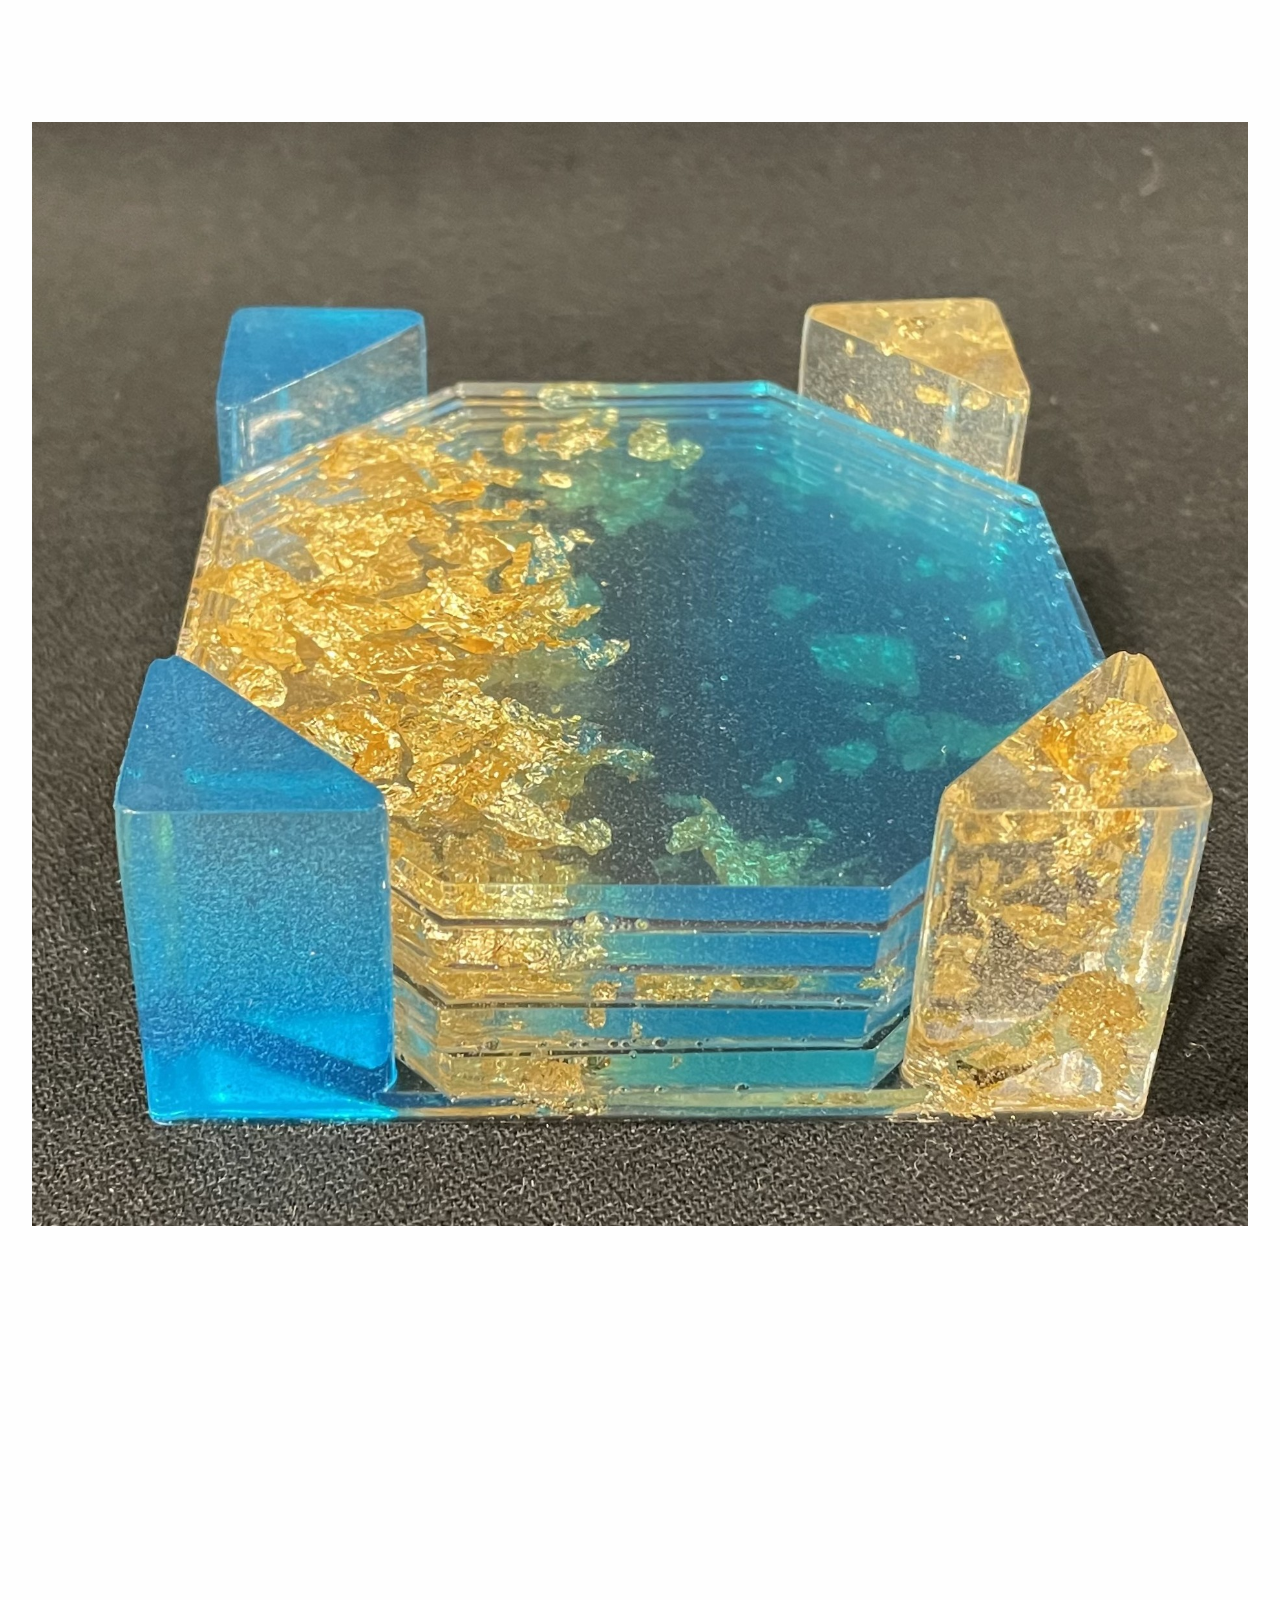
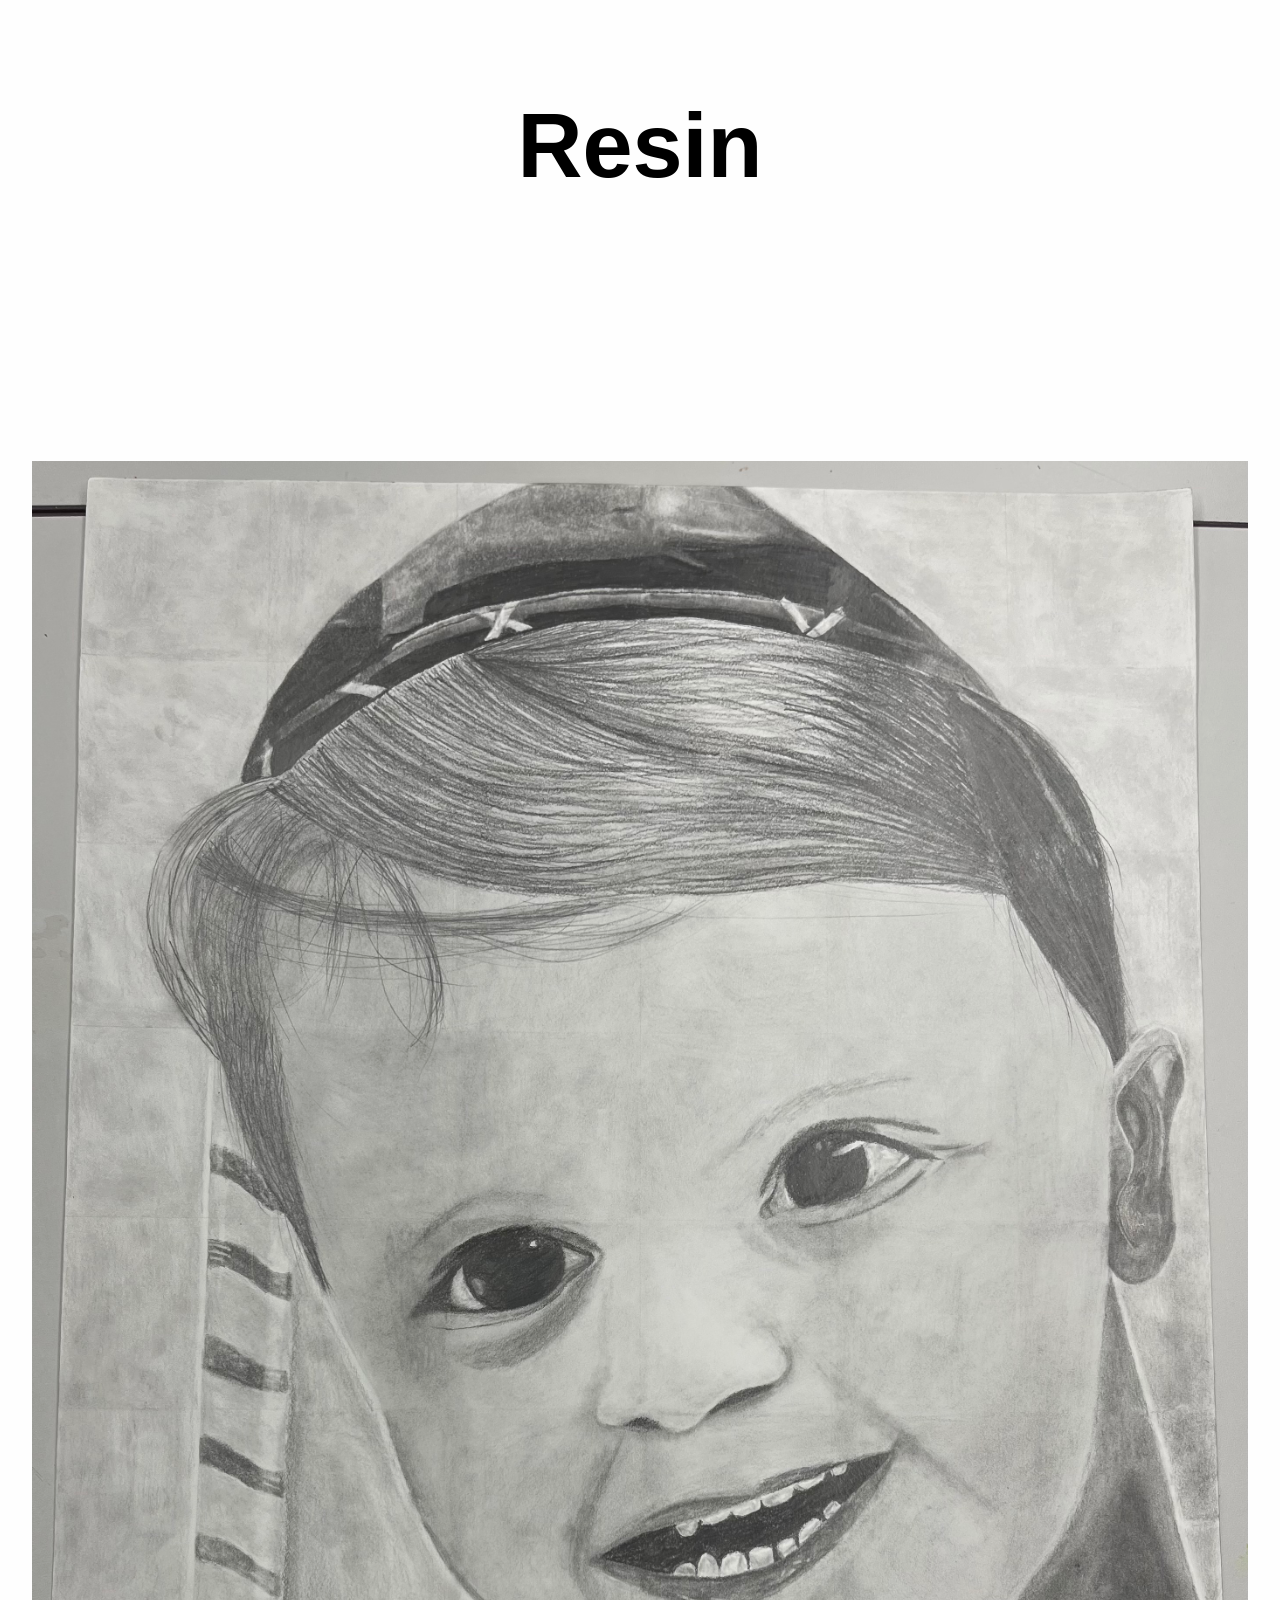
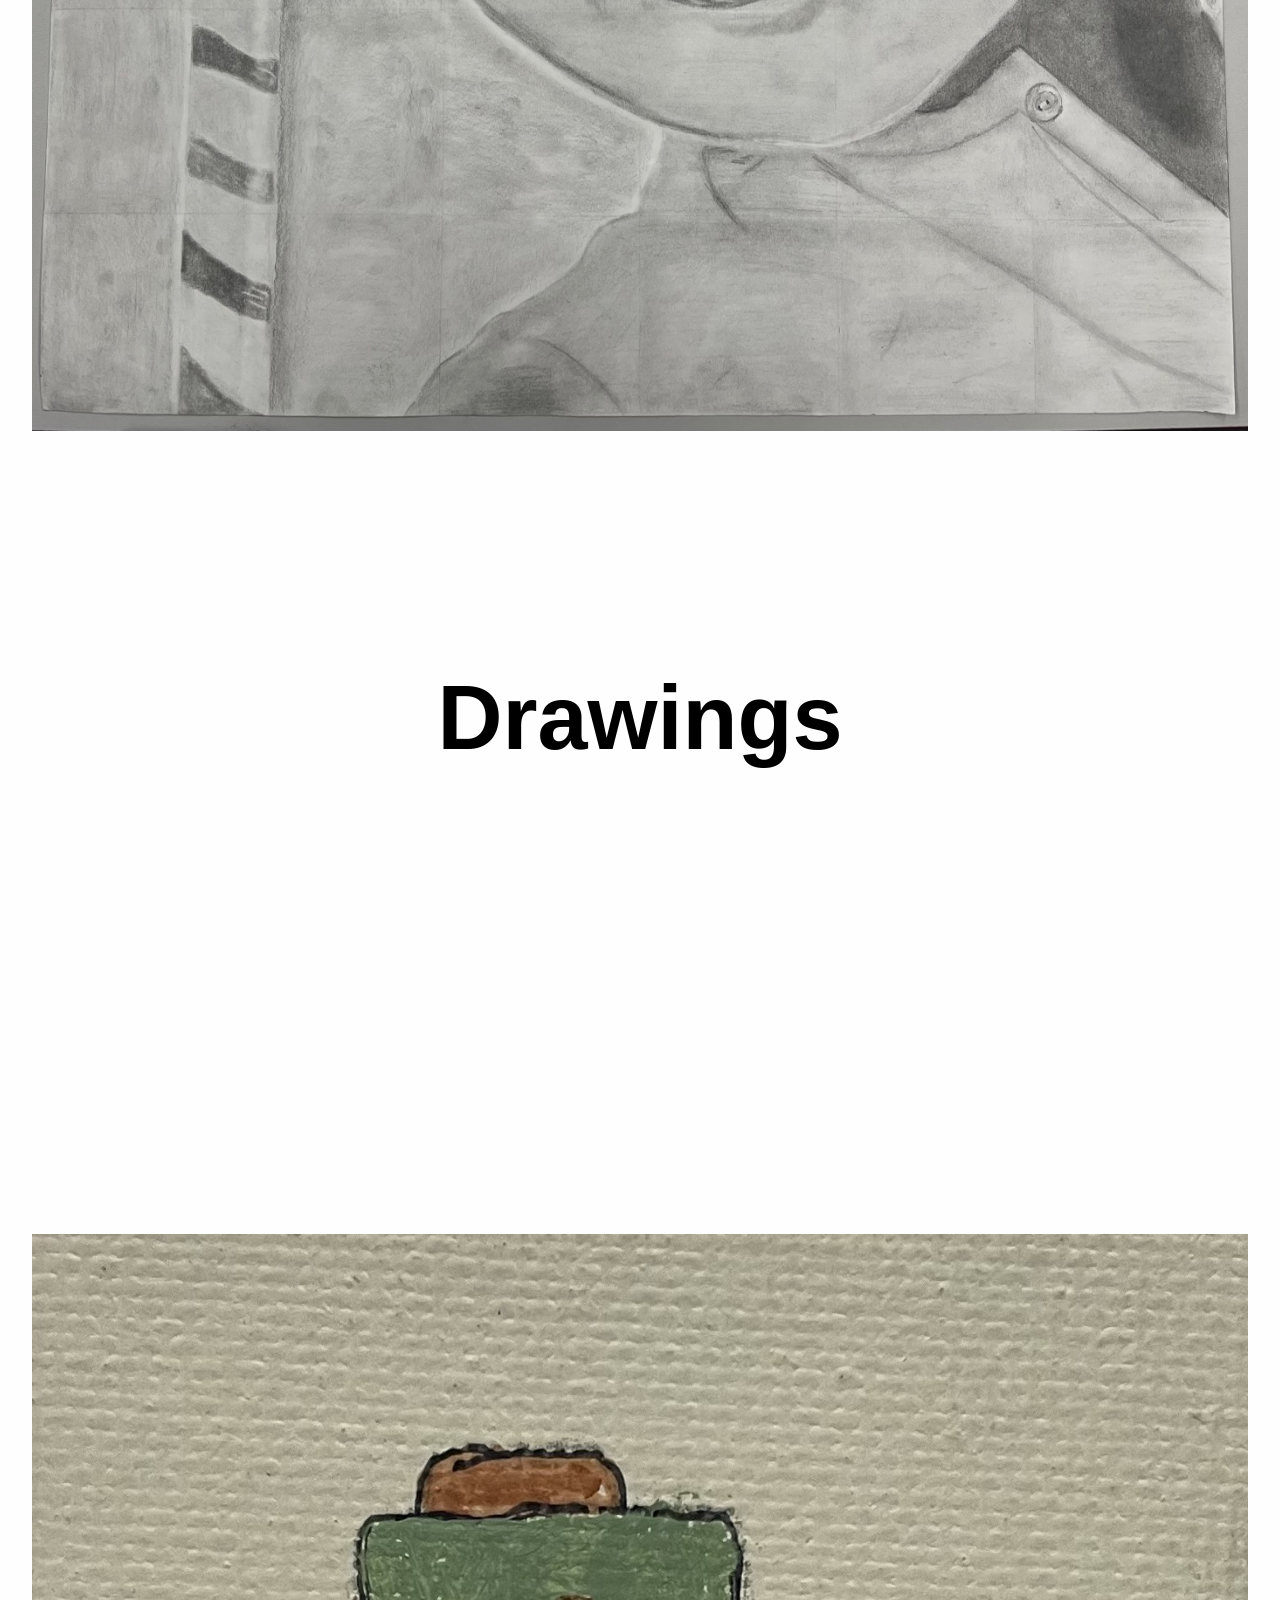
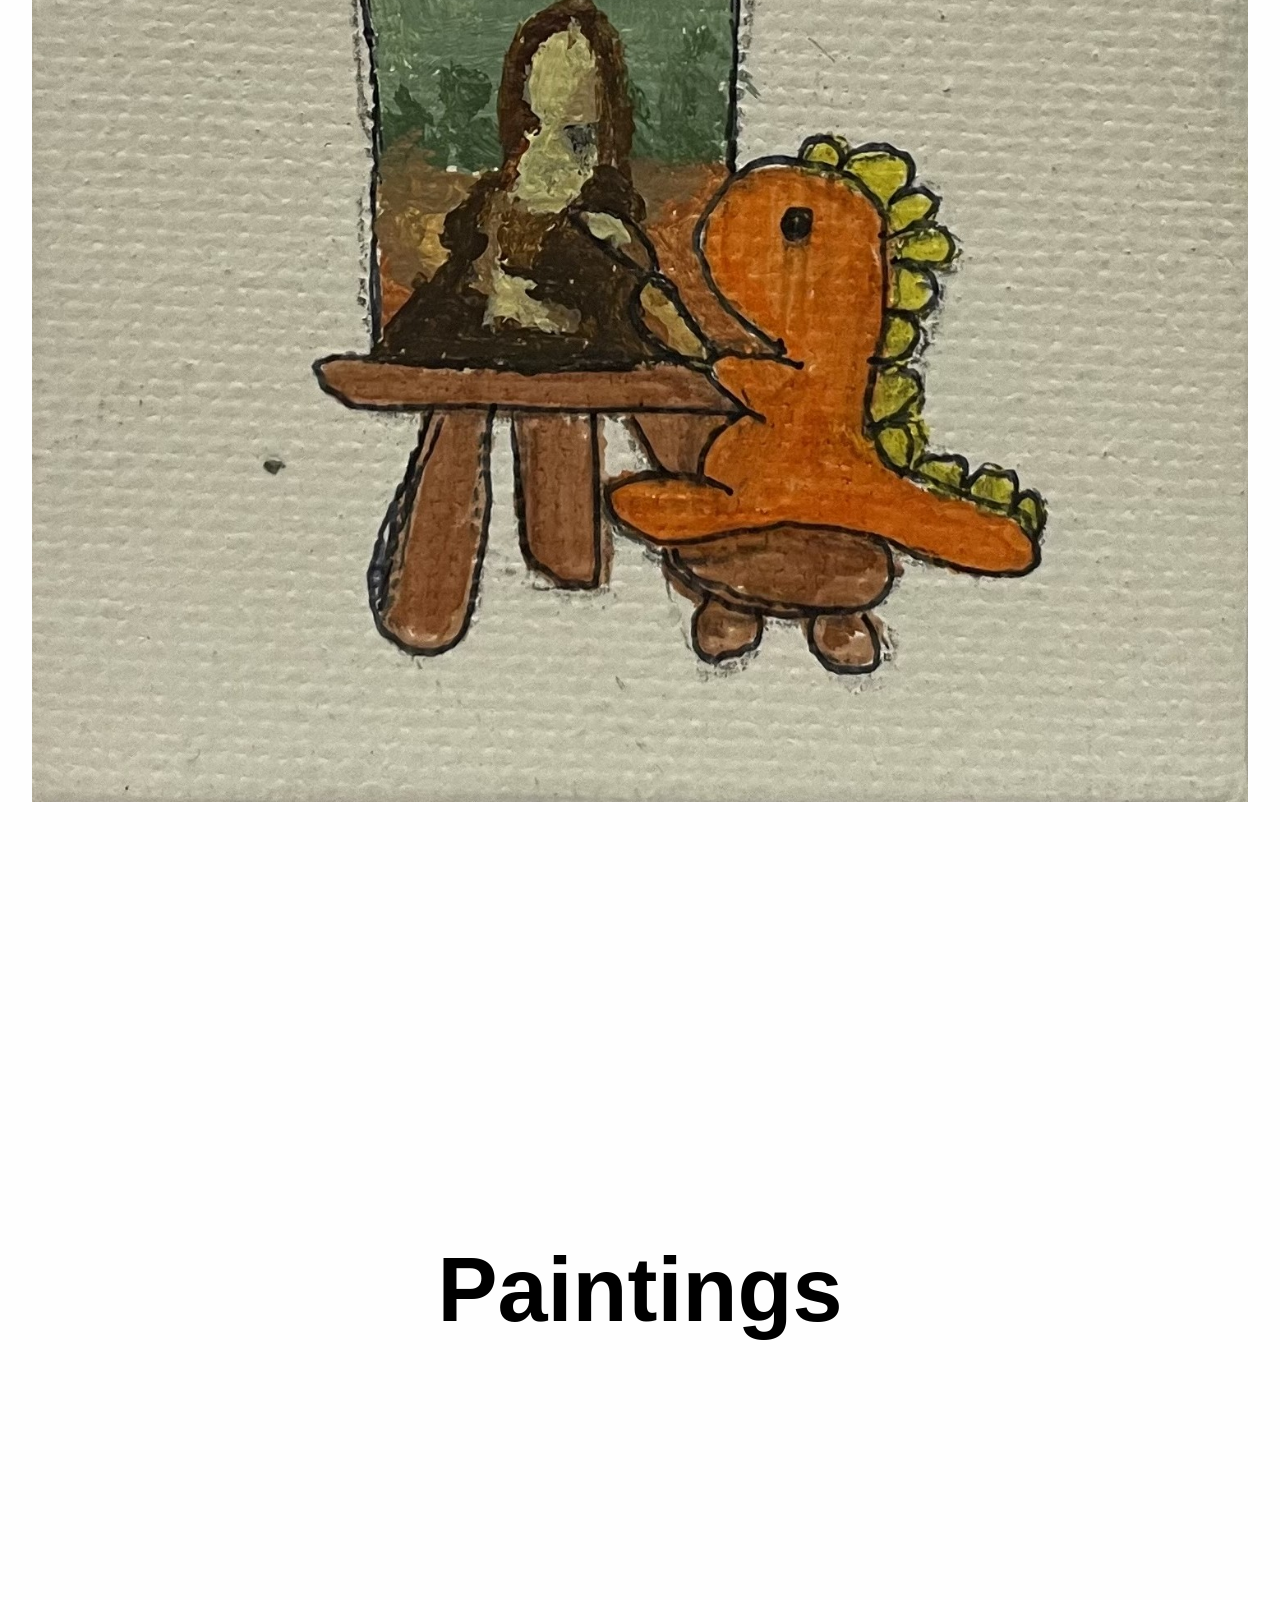
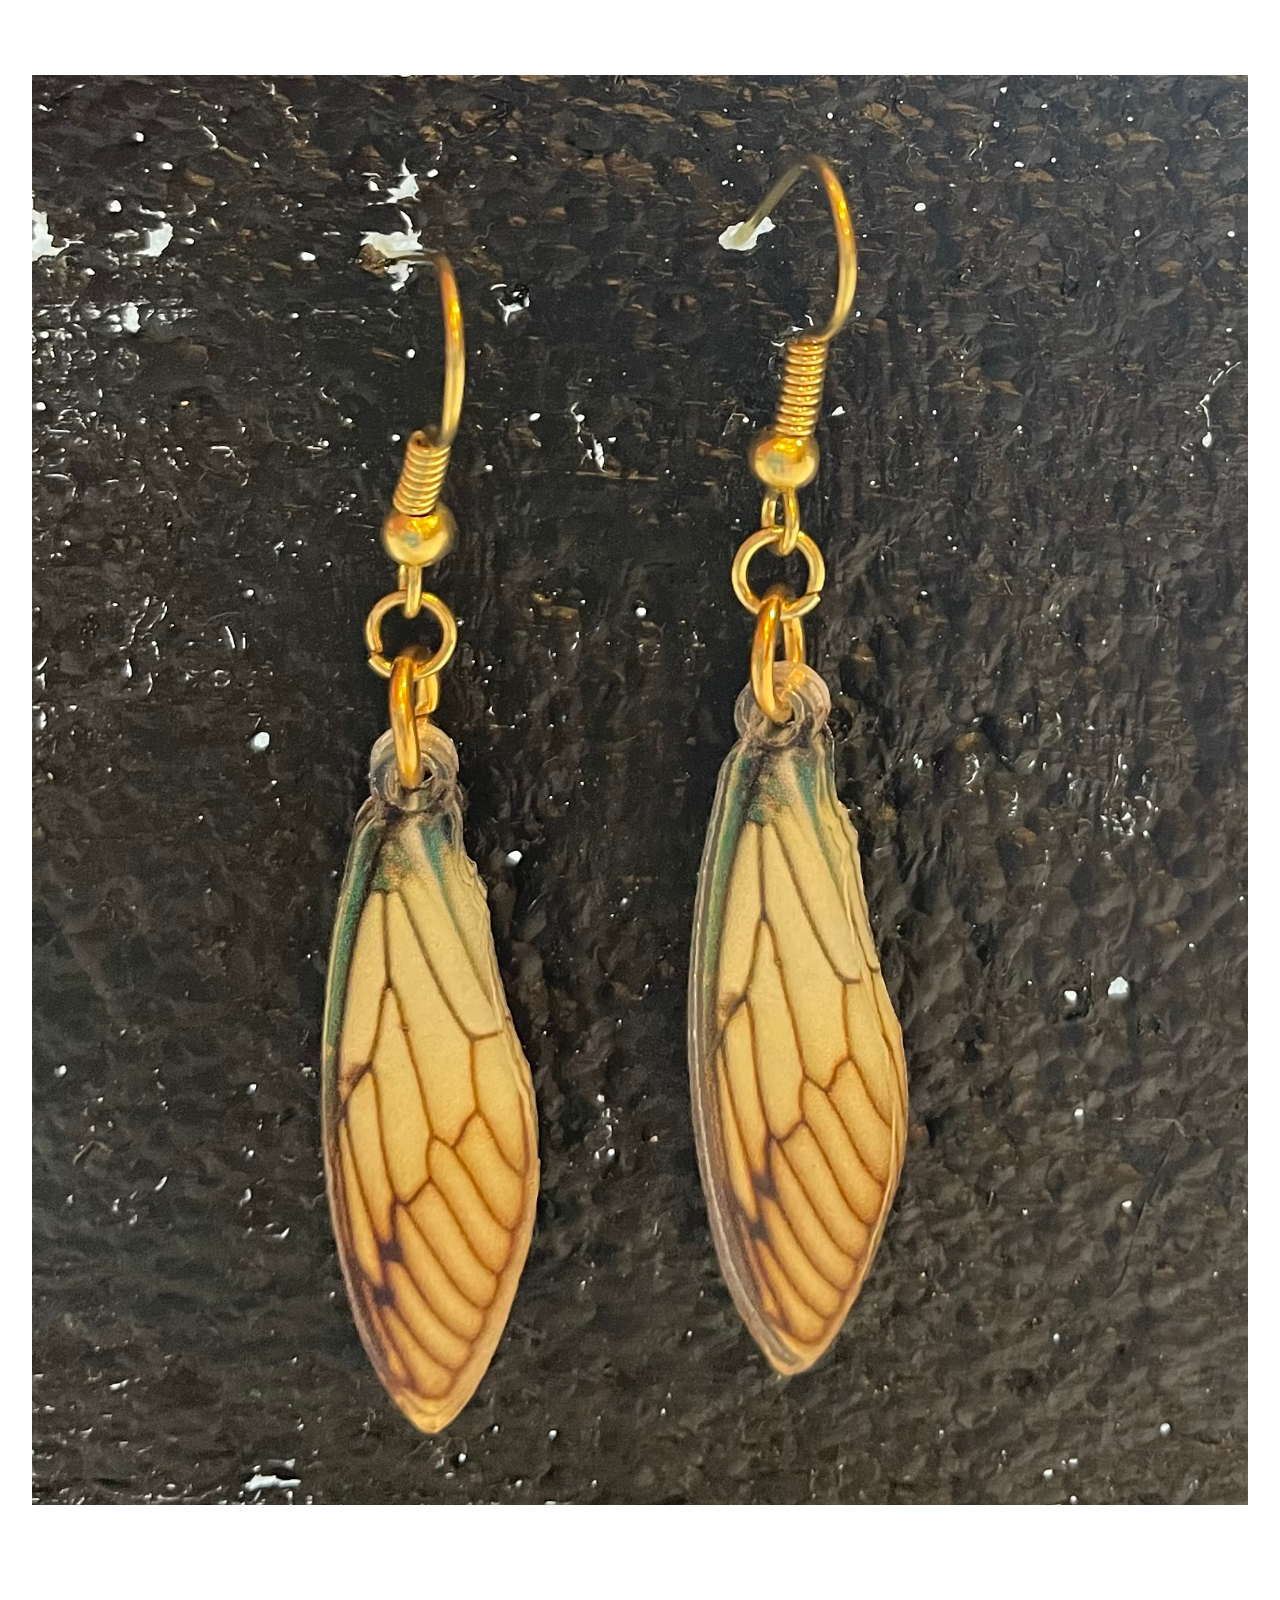
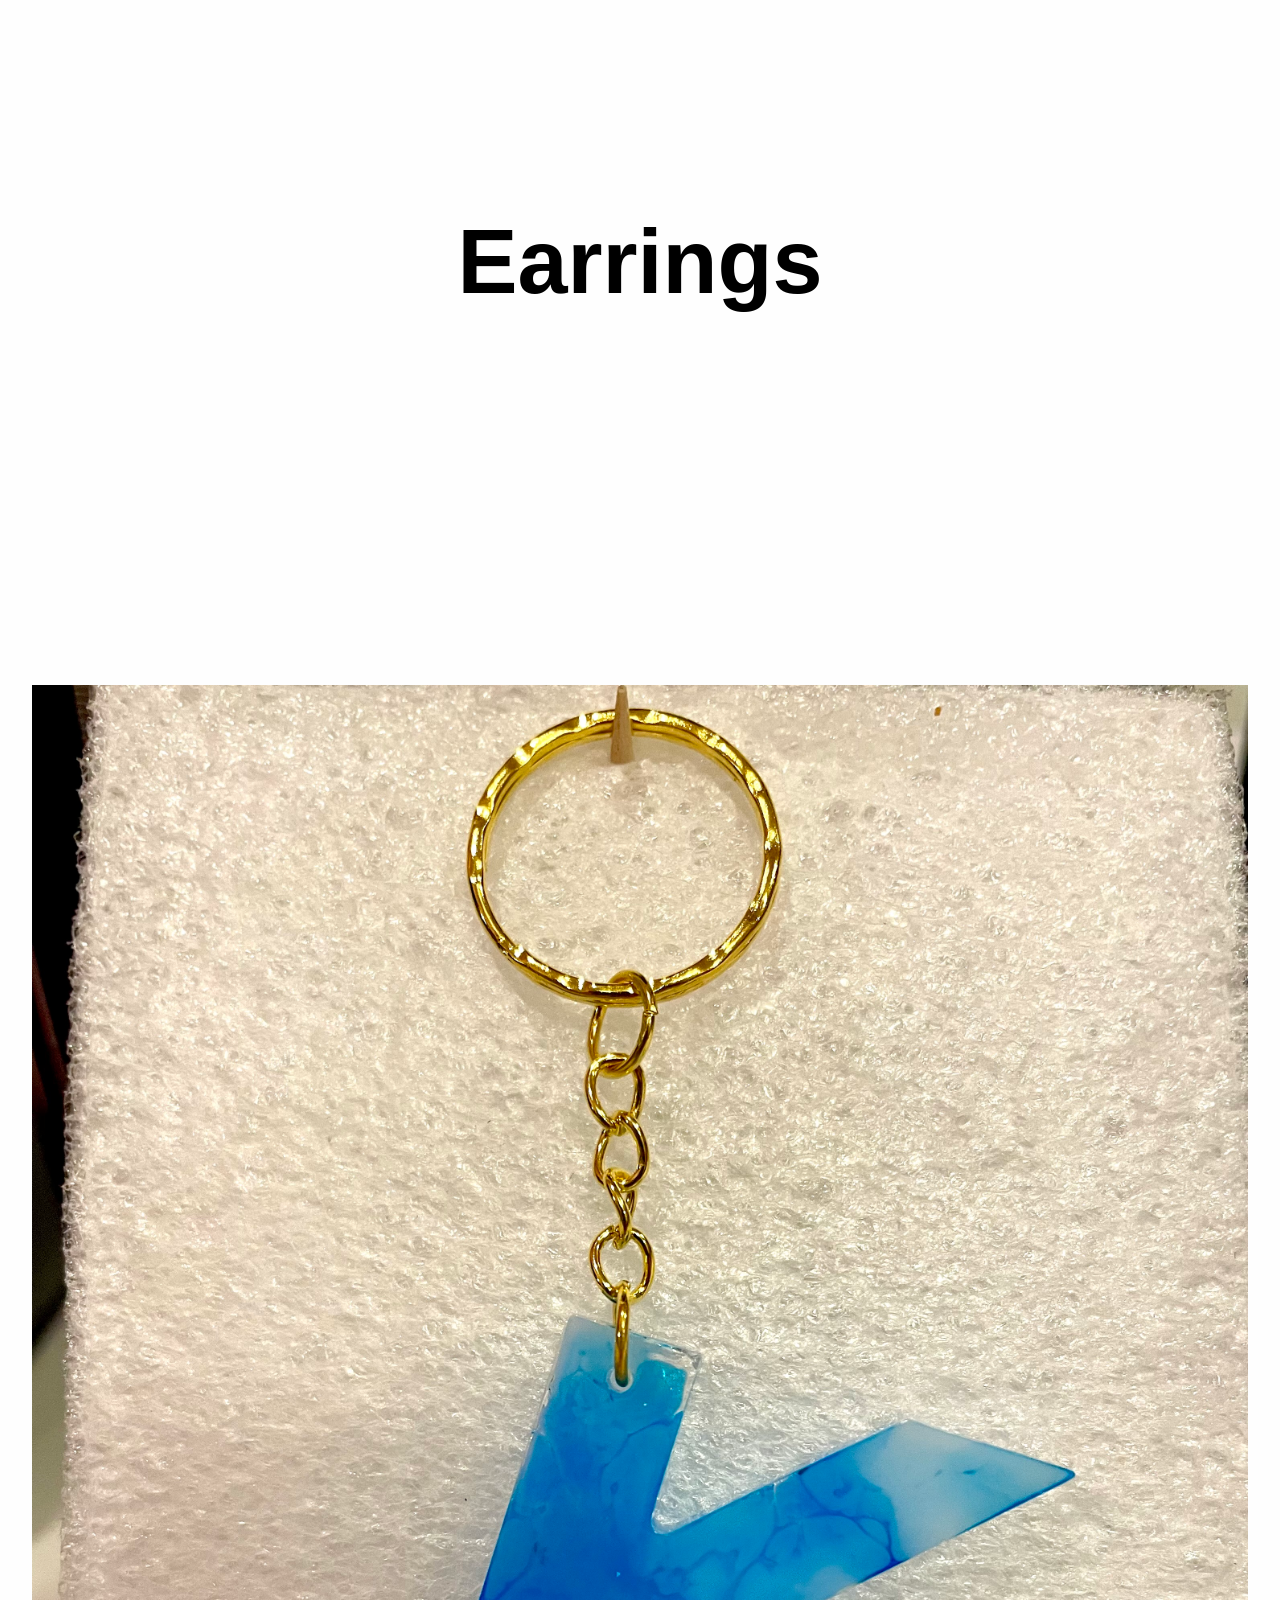
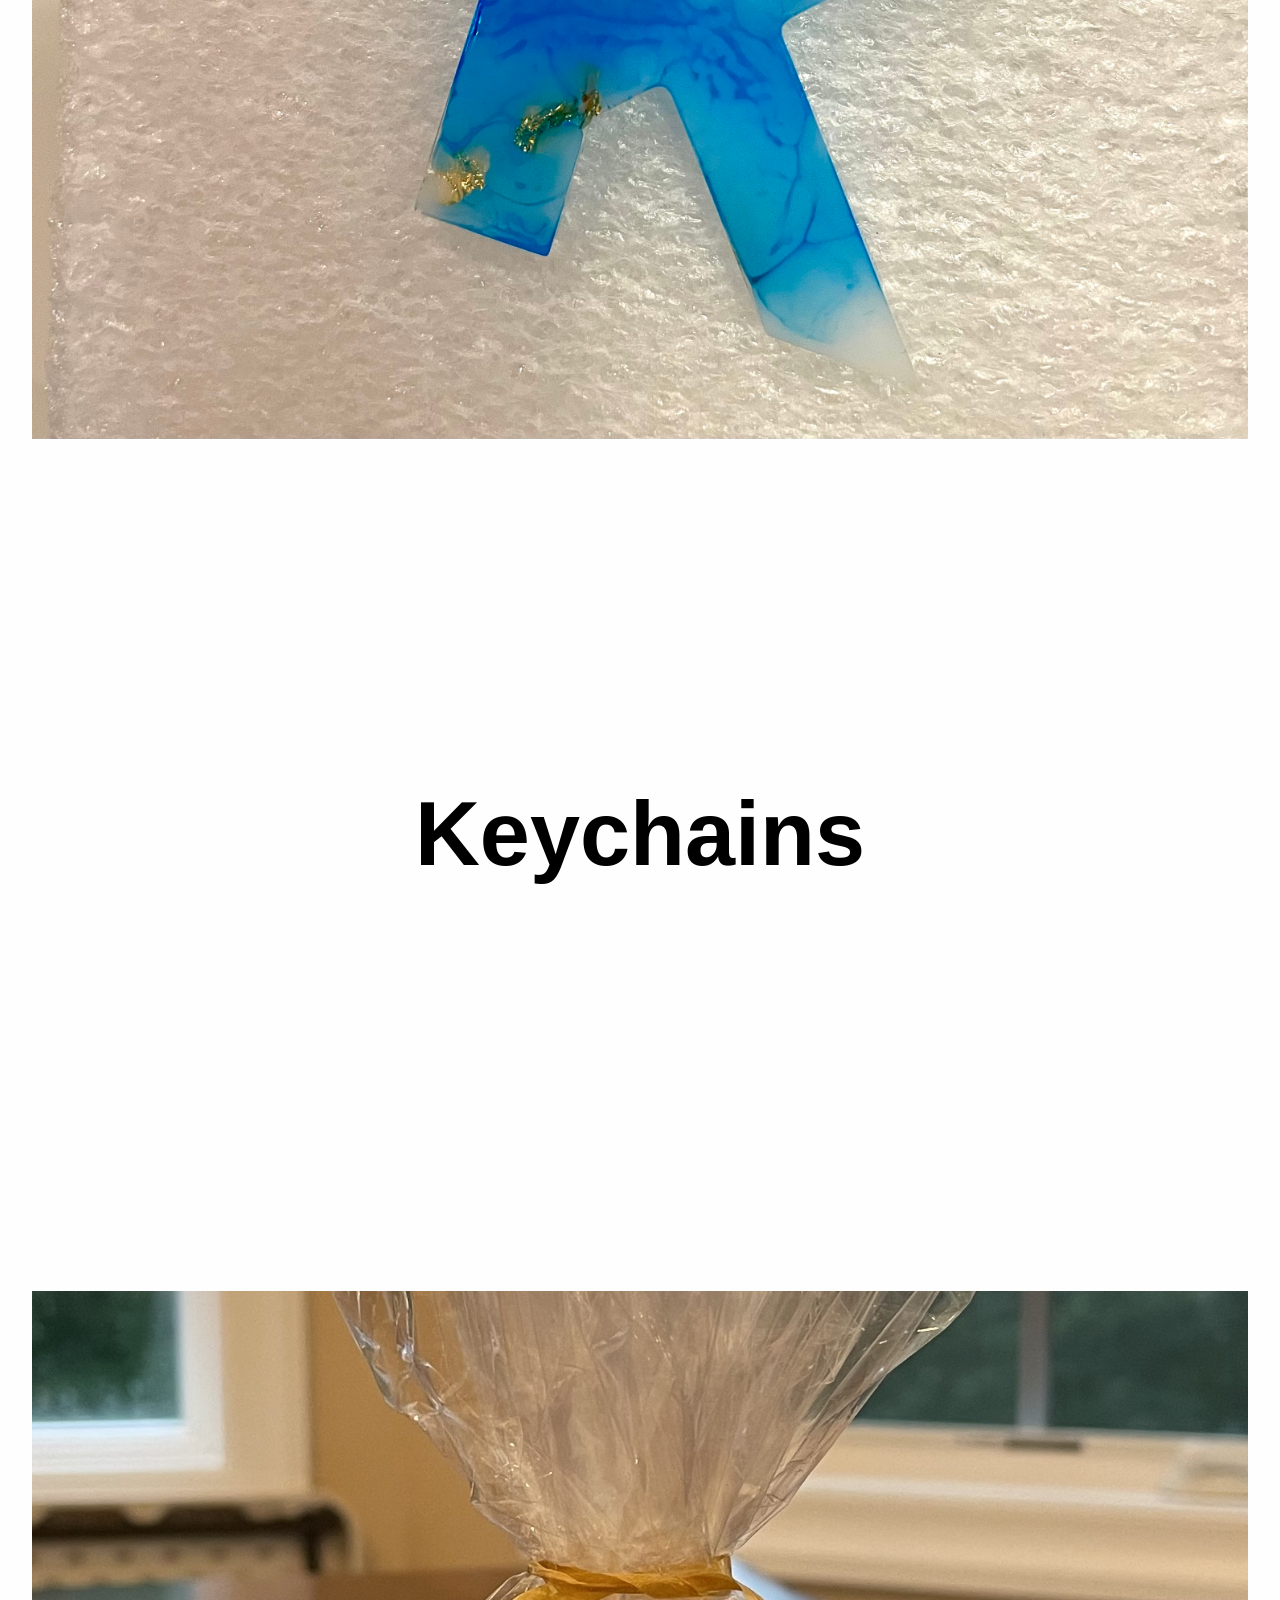
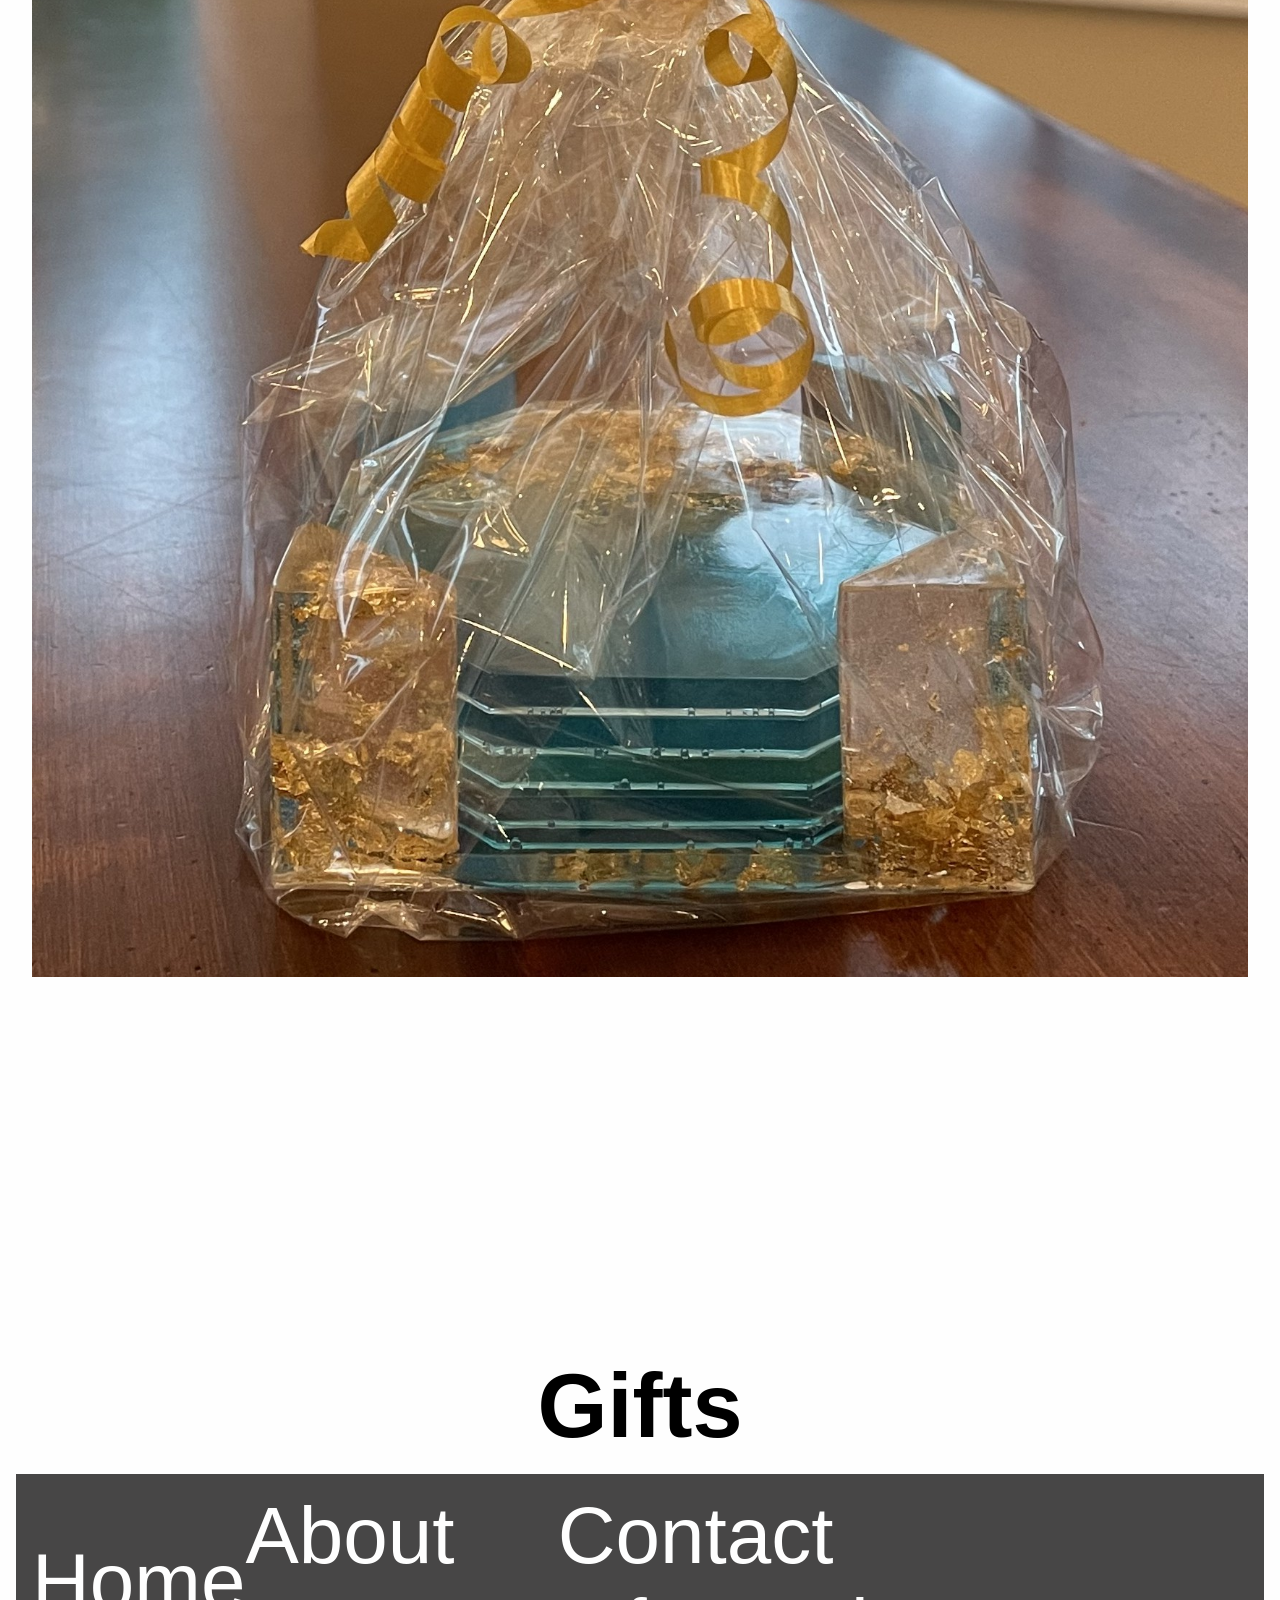
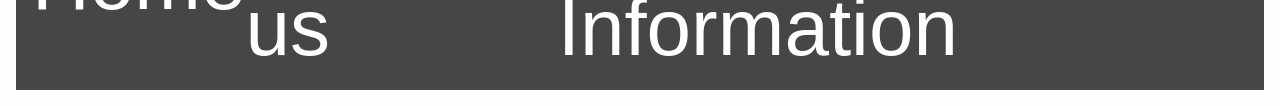
==== commit 81a00dc5: "light grey shopping cart" ====
--- a/index.html
+++ b/index.html
@@ -10,7 +10,7 @@
     <!-- START BELOW -->
      <header>
         <img src="Pictures/Alizas artistry logo. ai.png" alt="alizas artistry logo">
-        <a href="page5.html"><img src="Pictures/Shopping cart.png" alt="shopping cart"></a>
+        <a href="page5.html"><img src="Pictures/Light Gray Shopping Cart Icon.png" alt="shopping cart"></a>
     </header>
 
      <!--big picture showing a custom piece-->
@@ -31,4 +31,4 @@
         <span>Contact Information</span>
       </footer>
   </body>
-</html>
+</html>
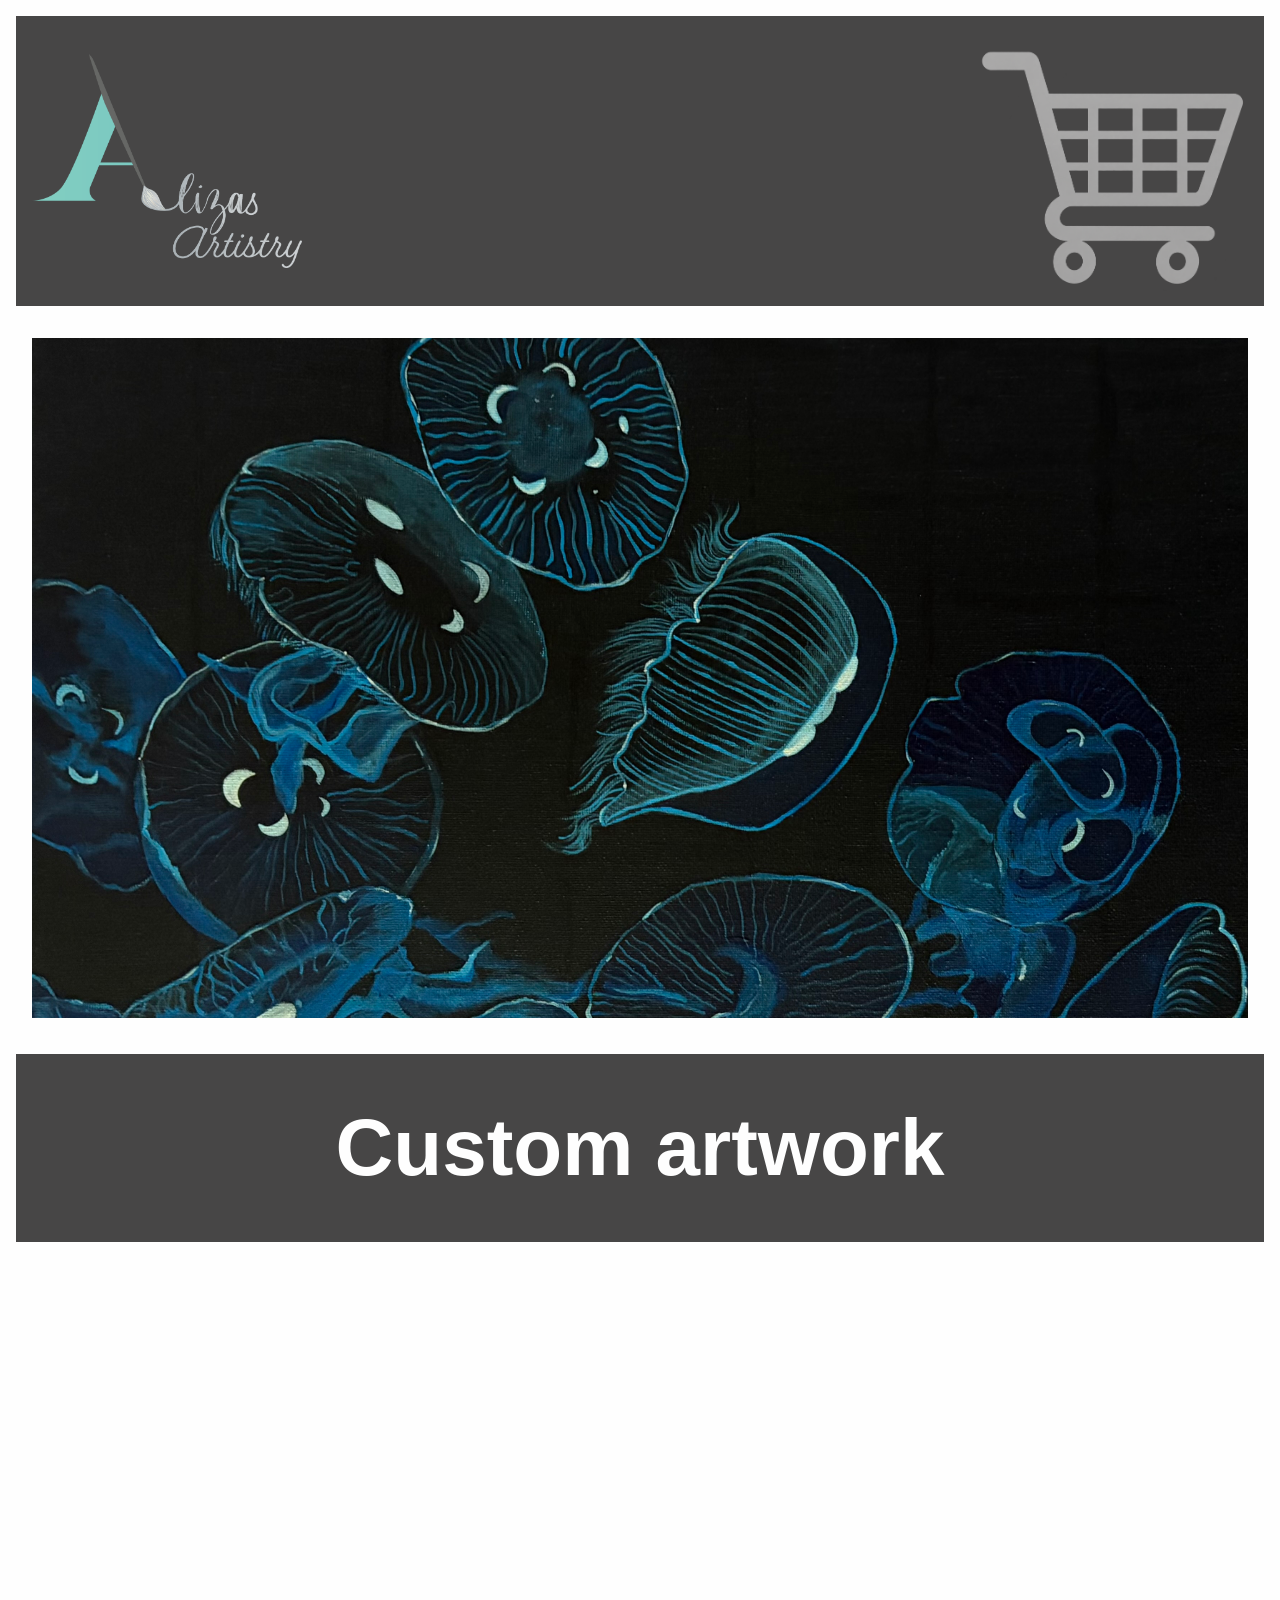
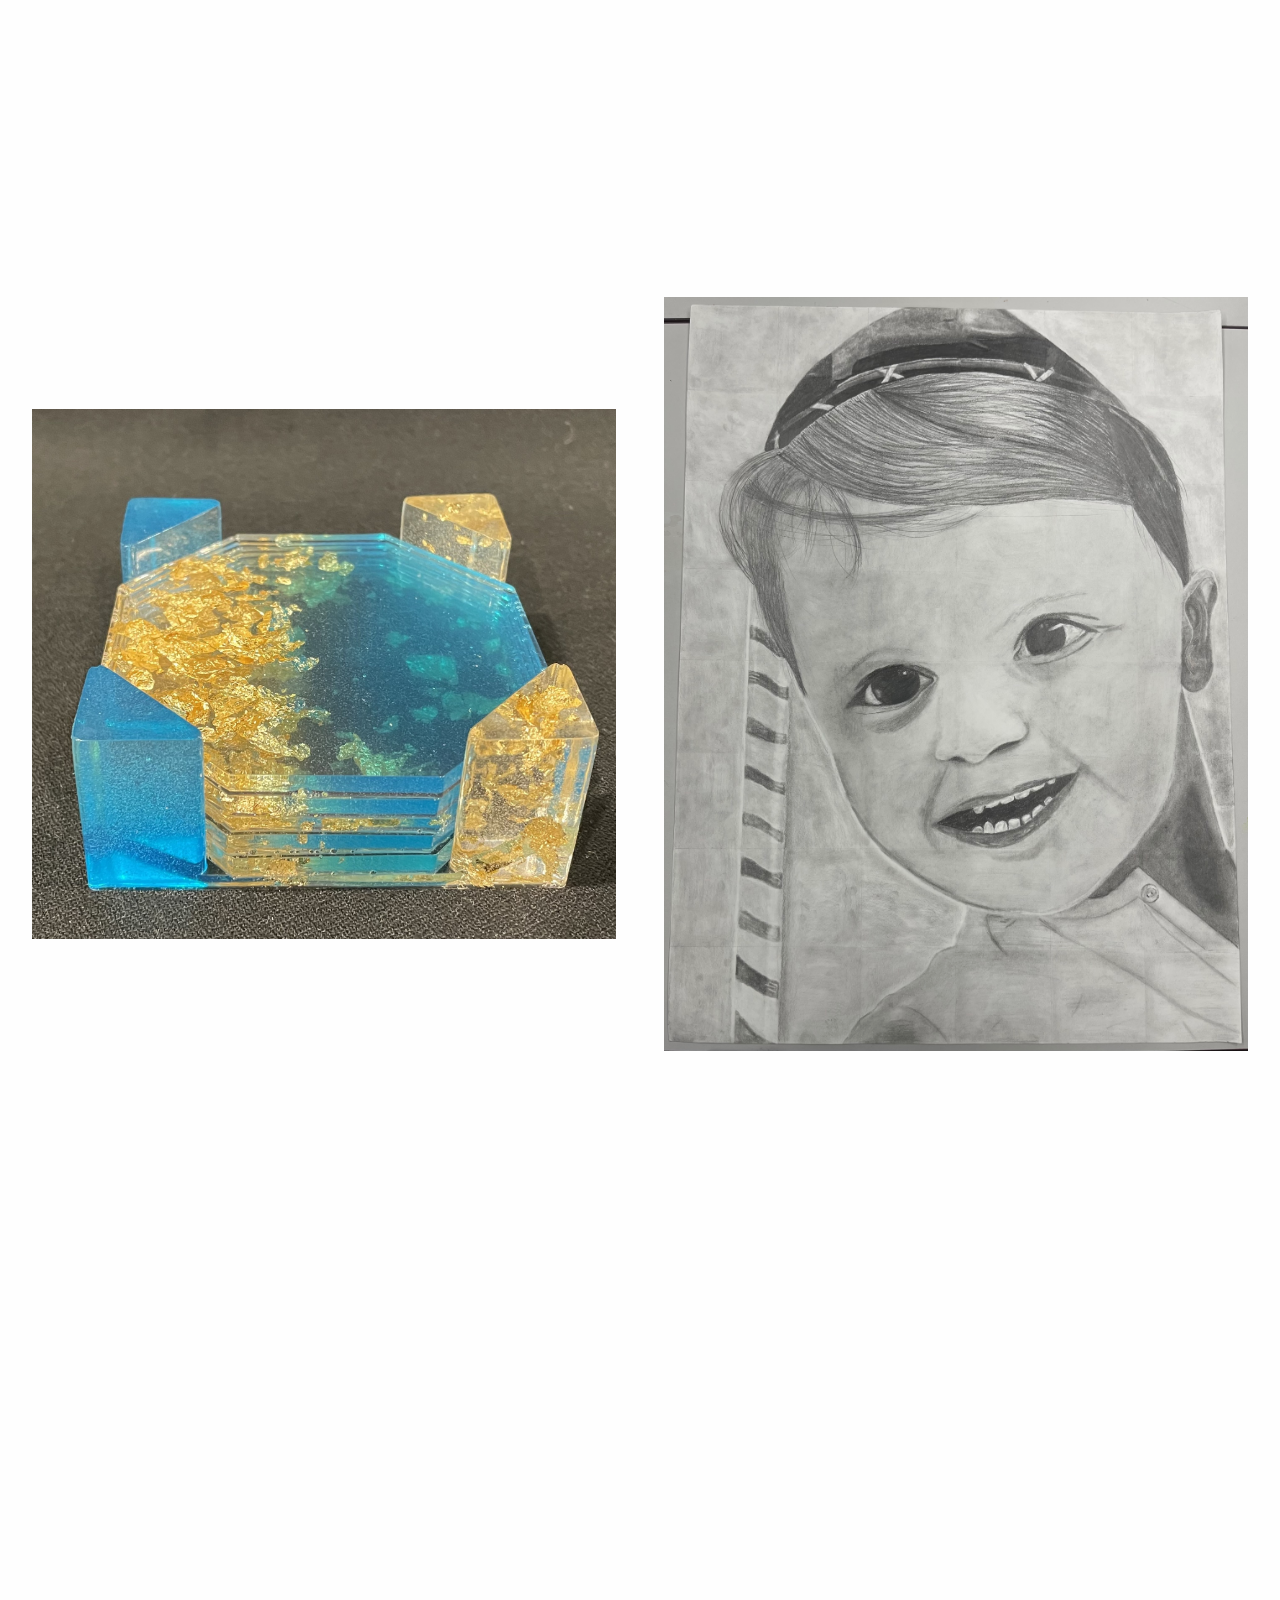
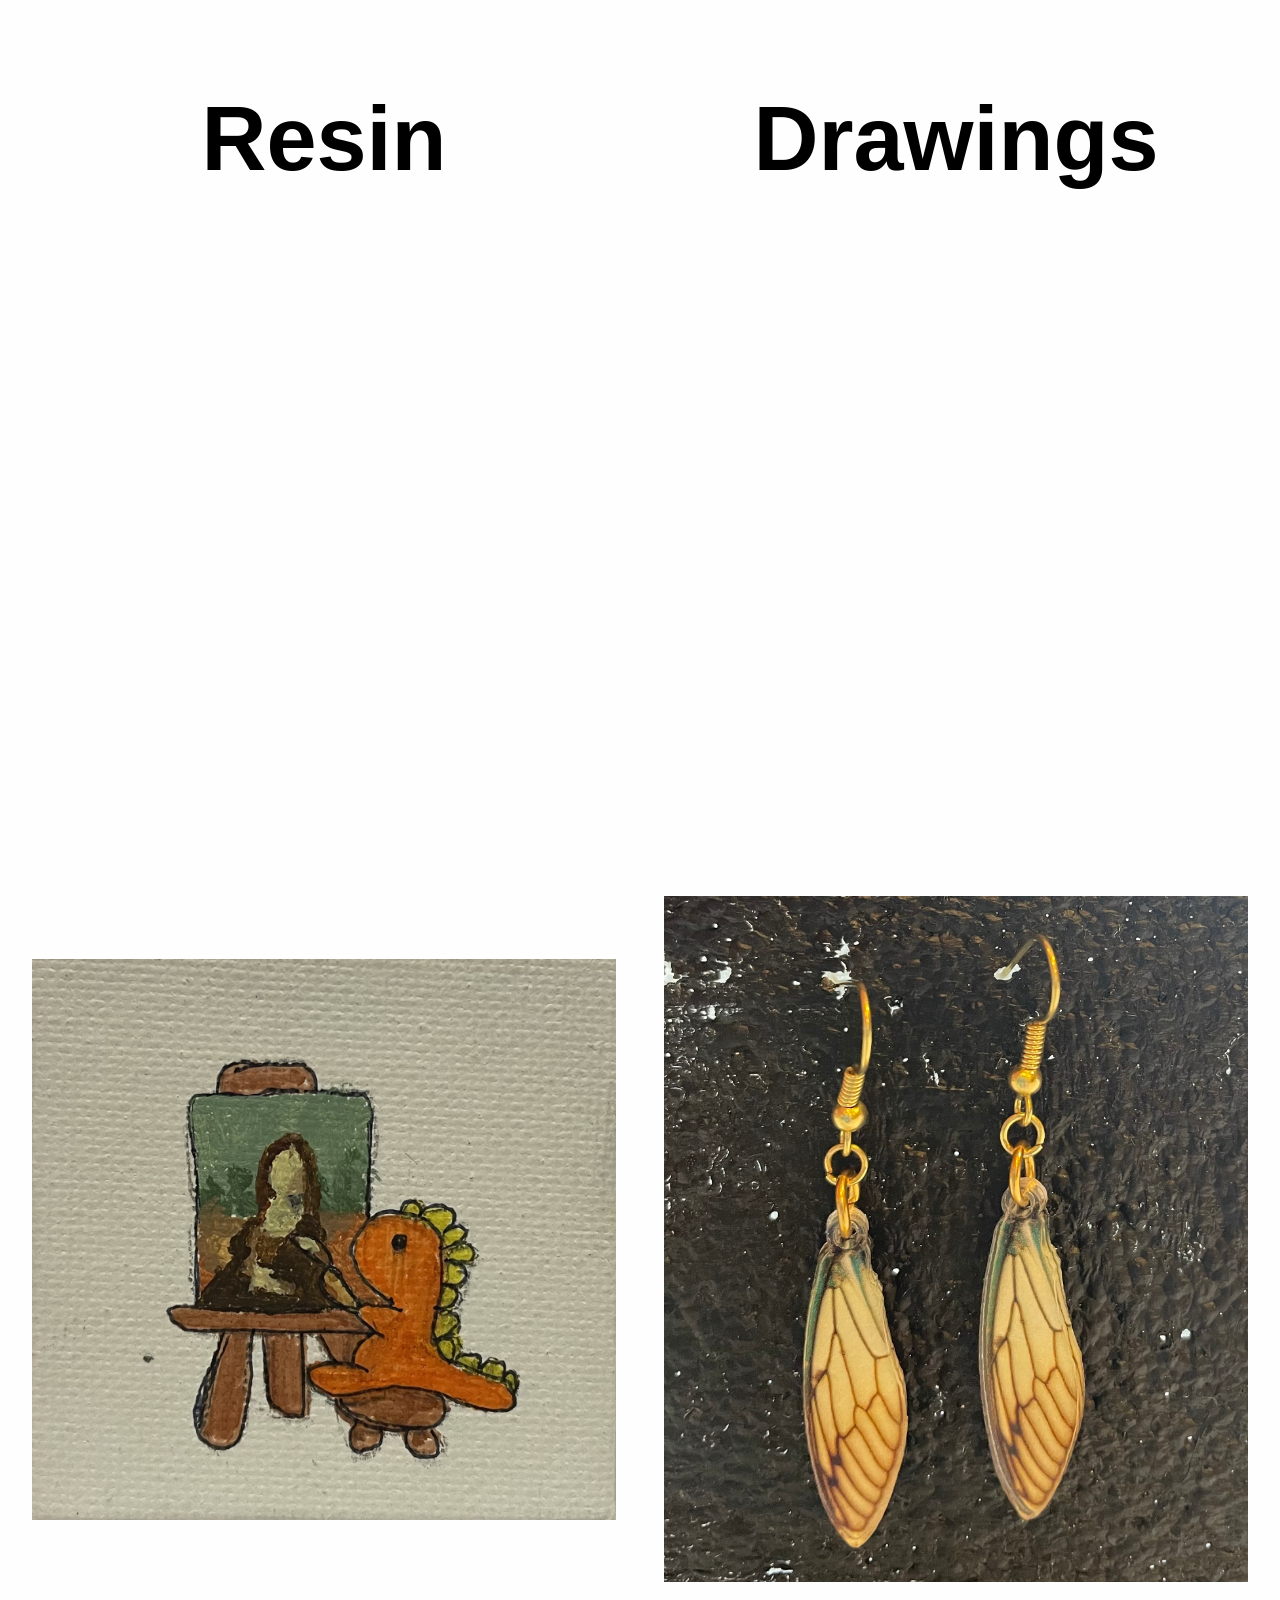
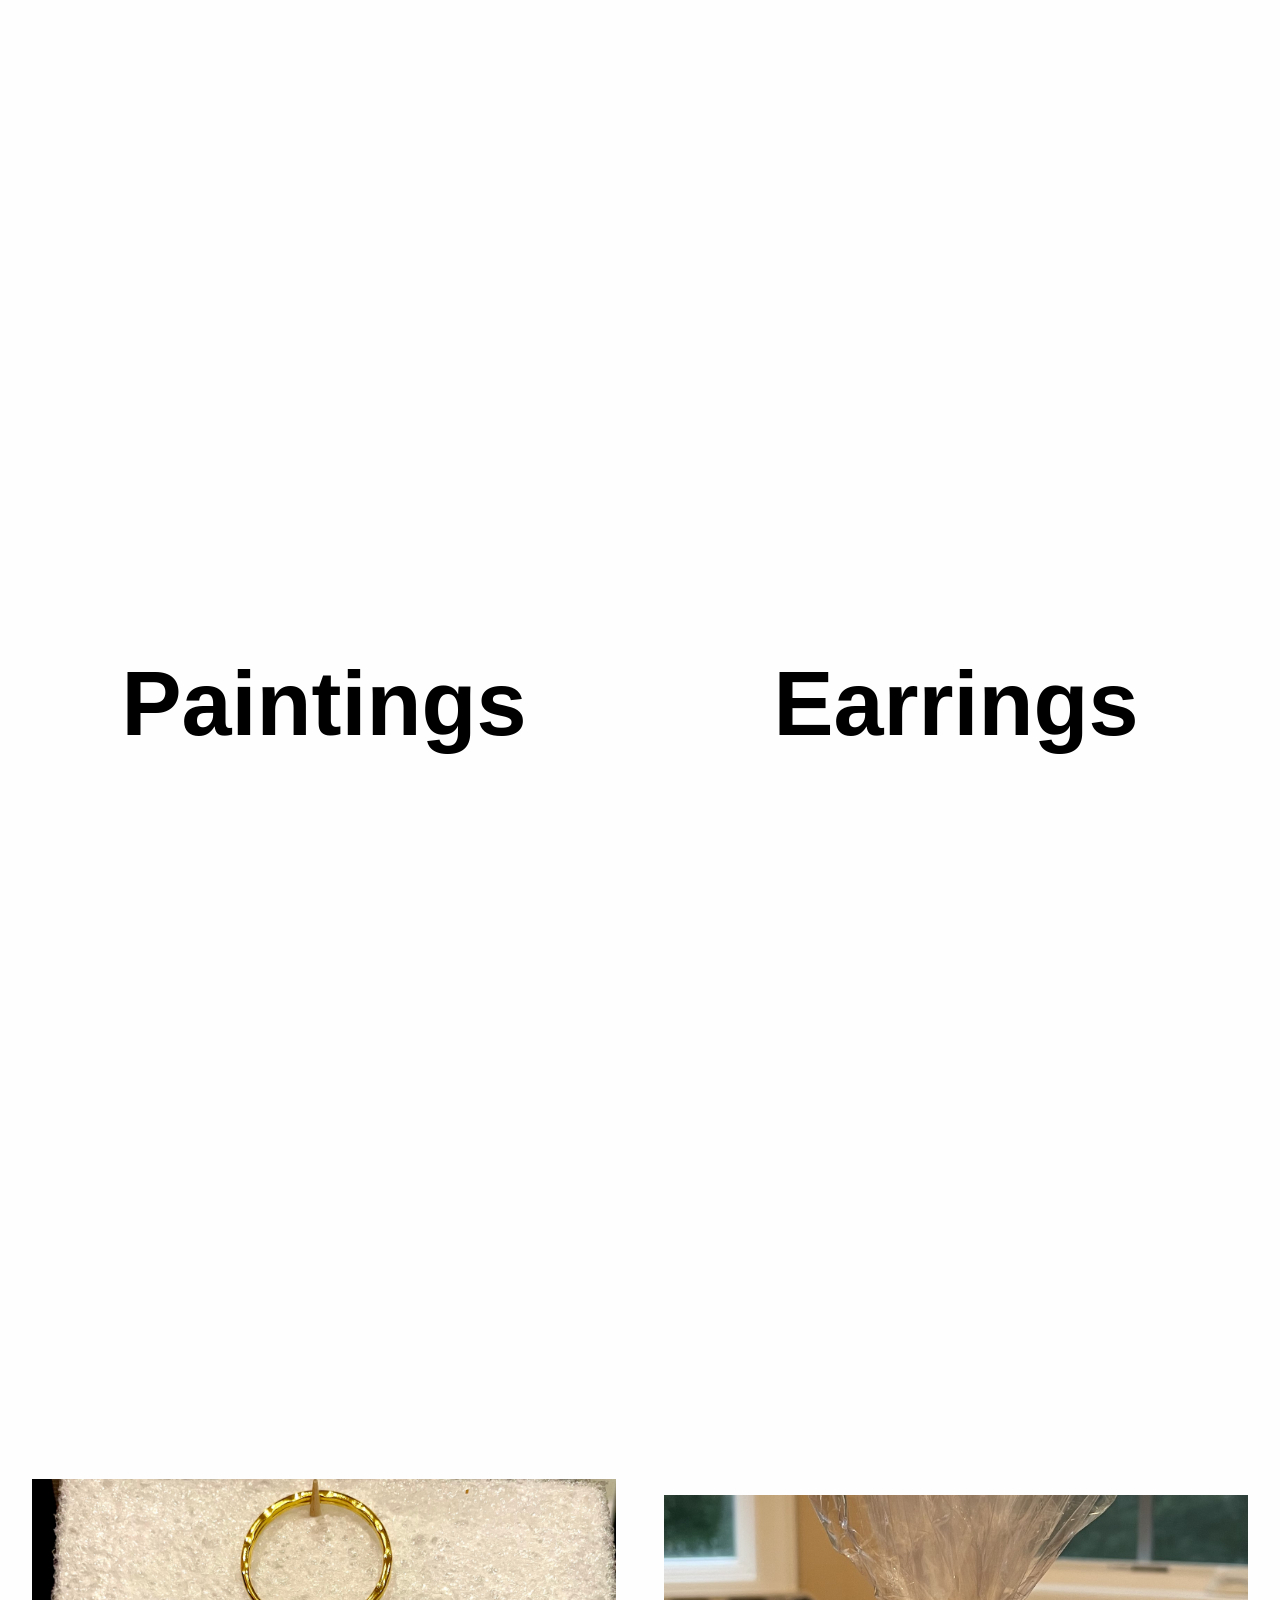
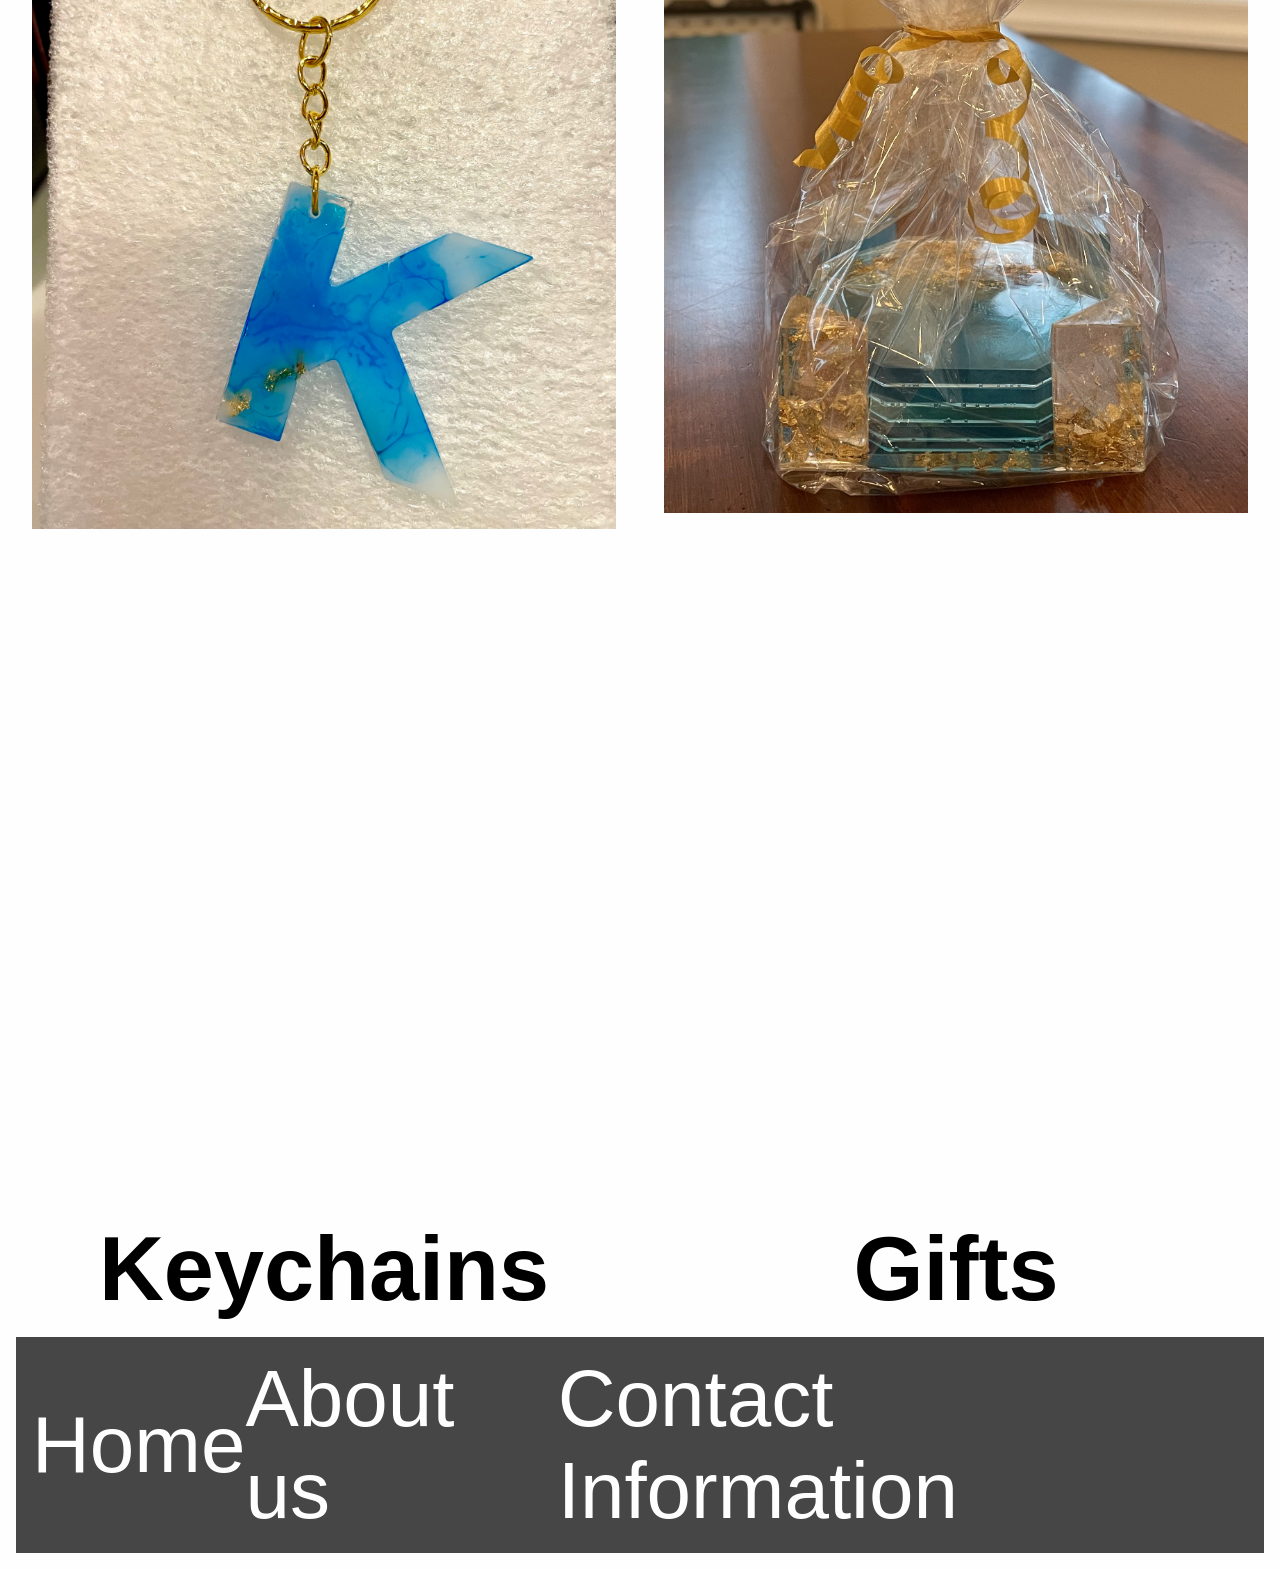
==== commit a31a4c4a: "Page 1 h2 fix" ====
--- a/index.html
+++ b/index.html
@@ -4,7 +4,8 @@
     <meta charset="UTF-8" />
     <meta name="viewport" content="width=device-width, initial-scale=1.0" />
     <title>Alizas Artistry</title>
-    <link rel="stylesheet" href="style.css" />
+    <link rel="stylesheet" href="style.css"/>
+    <link rel="stylesheet" href="global.css"/>
   </head>
   <body>
     <!-- START BELOW -->
@@ -12,18 +13,17 @@
         <img src="Pictures/Alizas artistry logo. ai.png" alt="alizas artistry logo">
         <a href="page5.html"><img src="Pictures/Light Gray Shopping Cart Icon.png" alt="shopping cart"></a>
     </header>
-
      <!--big picture showing a custom piece-->
      <main>
       <div><img src="Pictures/Jellyfish painting.jpeg" alt="Blue Jellyfish painting"></div>
       <h1>Custom artwork</h1>
         <!--options of items to pick from for search by type of item-->
-        <section class="resin"><h2><a href="page2.html"><img src="Pictures/Blue coaster front.jpeg" alt=" blue and gold leaf resin coaster set"></a>Resin</h2></section>
-        <section class="drawings"><h2><img src="Pictures/Drawing.JPG" alt="pencil drawing of a young boy">Drawings</h2></section>
-        <section class="paintings"><h2><img src="Pictures/Mona lisa mini painting.jpeg" alt="mini dinosaur painting the mona lisa">Paintings</h2></section>
-        <section class="earrings"><h2><img src="Pictures/Butterfly earrings.jpeg" alt="butterfly wing earrings">Earrings</h2></section>
-        <section class="keychains"><h2><img src="Pictures/K keychain.jpeg" alt="blue letter k keychain">Keychains</h2></section>
-        <section class="gifts"><h2><img src="Pictures/Blue coaster wrapped.jpeg" alt="wrapped blue and gold leaf resin coasters">Gifts</h2></section>
+        <section class="resin"><a href="page2.html"><img src="Pictures/Blue coaster front.jpeg" alt=" blue and  gold leaf resin coaster set"></a><h2>Resin</h2></section>
+        <section class="drawings"><img src="Pictures/Drawing.JPG" alt="pencil drawing of a young boy"><h2>Drawings</h2></section>
+        <section class="paintings"><img src="Pictures/Mona lisa mini painting.jpeg" alt="mini dinosaur painting the mona lisa"><h2>Paintings</h2></section>
+        <section class="earrings"><img src="Pictures/Butterfly earrings.jpeg" alt="butterfly wing earrings"><h2>Earrings</h2></section>
+        <section class="keychains"><img src="Pictures/K keychain.jpeg" alt="blue letter k keychain"><h2>Keychains</h2></section>
+        <section class="gifts"><img src="Pictures/Blue coaster wrapped.jpeg" alt="wrapped blue and gold leaf resin coasters"><h2>Gifts</h2></section>
      </main>
      <footer>
         <a href=index.html>Home</a>
--- a/style.css
+++ b/style.css
@@ -9,18 +9,6 @@
 
 /* START BELOW */
 
-:root {
-  --color-primary: rgb(71, 70, 70);
-  --color-textbox: rgb(191, 191, 191);
-  --color-background: rgb(254, 254, 254);
-  --color-text: rgb(0,0,0); 
-
-  --space-s: 0.5rem; 
-  --space-m: 1rem;  
-  --space-l: 3rem; 
-
-  --font: "Arial", Helvetica, sans-serif;
-}
 img {
   width: 100%;
   height: 2000px;
@@ -32,19 +20,6 @@
   font-family: var(--font);
   padding: var(--space-m);
 }
-/* Flex is the right tool for the header because it lines everything up evenly spaced on one row*/
-header{
-  background-color: var(--color-primary);
-  padding: var(--space-s) var(--space-m);
-  margin-bottom: var(--space-m);
-  display: flex;
-  justify-content: space-between;
-  align-items: center;
-}
-    header img {
-      width: 270px;
-      height: auto;
-    }
 main{
   display: grid;
   grid-template-columns: repeat(12, 1fr);
@@ -100,21 +75,7 @@
 section h2 {
   text-align: center;
 }
-/* Flex is the right tool for the footer because it lines everything up evenly spaced on one row*/
-footer {
-  background-color:var(--color-primary);
-  color: var(--color-background);
-  padding:var(--space-m);
-  font-size: 80px;
-  display: flex;
-  justify-content: space-evenly;
-  align-items: center;
-}
-footer a{
-  color: var(--color-background);
-  text-decoration: none;
-}
-@media (max-width: 1600px){
+@media (max-width: 400px){
   .resin,
   .drawings,
   .paintings,
--- a/global.css
+++ b/global.css
@@ -0,0 +1,39 @@
+:root {
+  --color-primary: rgb(71, 70, 70);
+  --color-textbox: rgb(191, 191, 191);
+  --color-background: rgb(254, 254, 254);
+  --color-text: rgb(0,0,0); 
+
+  --space-s: 0.5rem; 
+  --space-m: 1rem;  
+  --space-l: 3rem; 
+
+  --font: "Arial", Helvetica, sans-serif;
+}
+/* Flex is the right tool for the header because it lines everything up evenly spaced on one row*/
+header{
+  background-color: var(--color-primary);
+  padding: var(--space-s) var(--space-m);
+  margin-bottom: var(--space-m);
+  display: flex;
+  justify-content: space-between;
+  align-items: center;
+}
+    header img {
+      width: 270px;
+      height: auto;
+    }
+/* Flex is the right tool for the footer because it lines everything up evenly spaced on one row*/
+footer {
+  background-color:var(--color-primary);
+  color: var(--color-background);
+  padding:var(--space-m);
+  font-size: 80px;
+  display: flex;
+  justify-content: space-evenly;
+  align-items: center;
+}
+footer a{
+  color: var(--color-background);
+  text-decoration: none;
+}
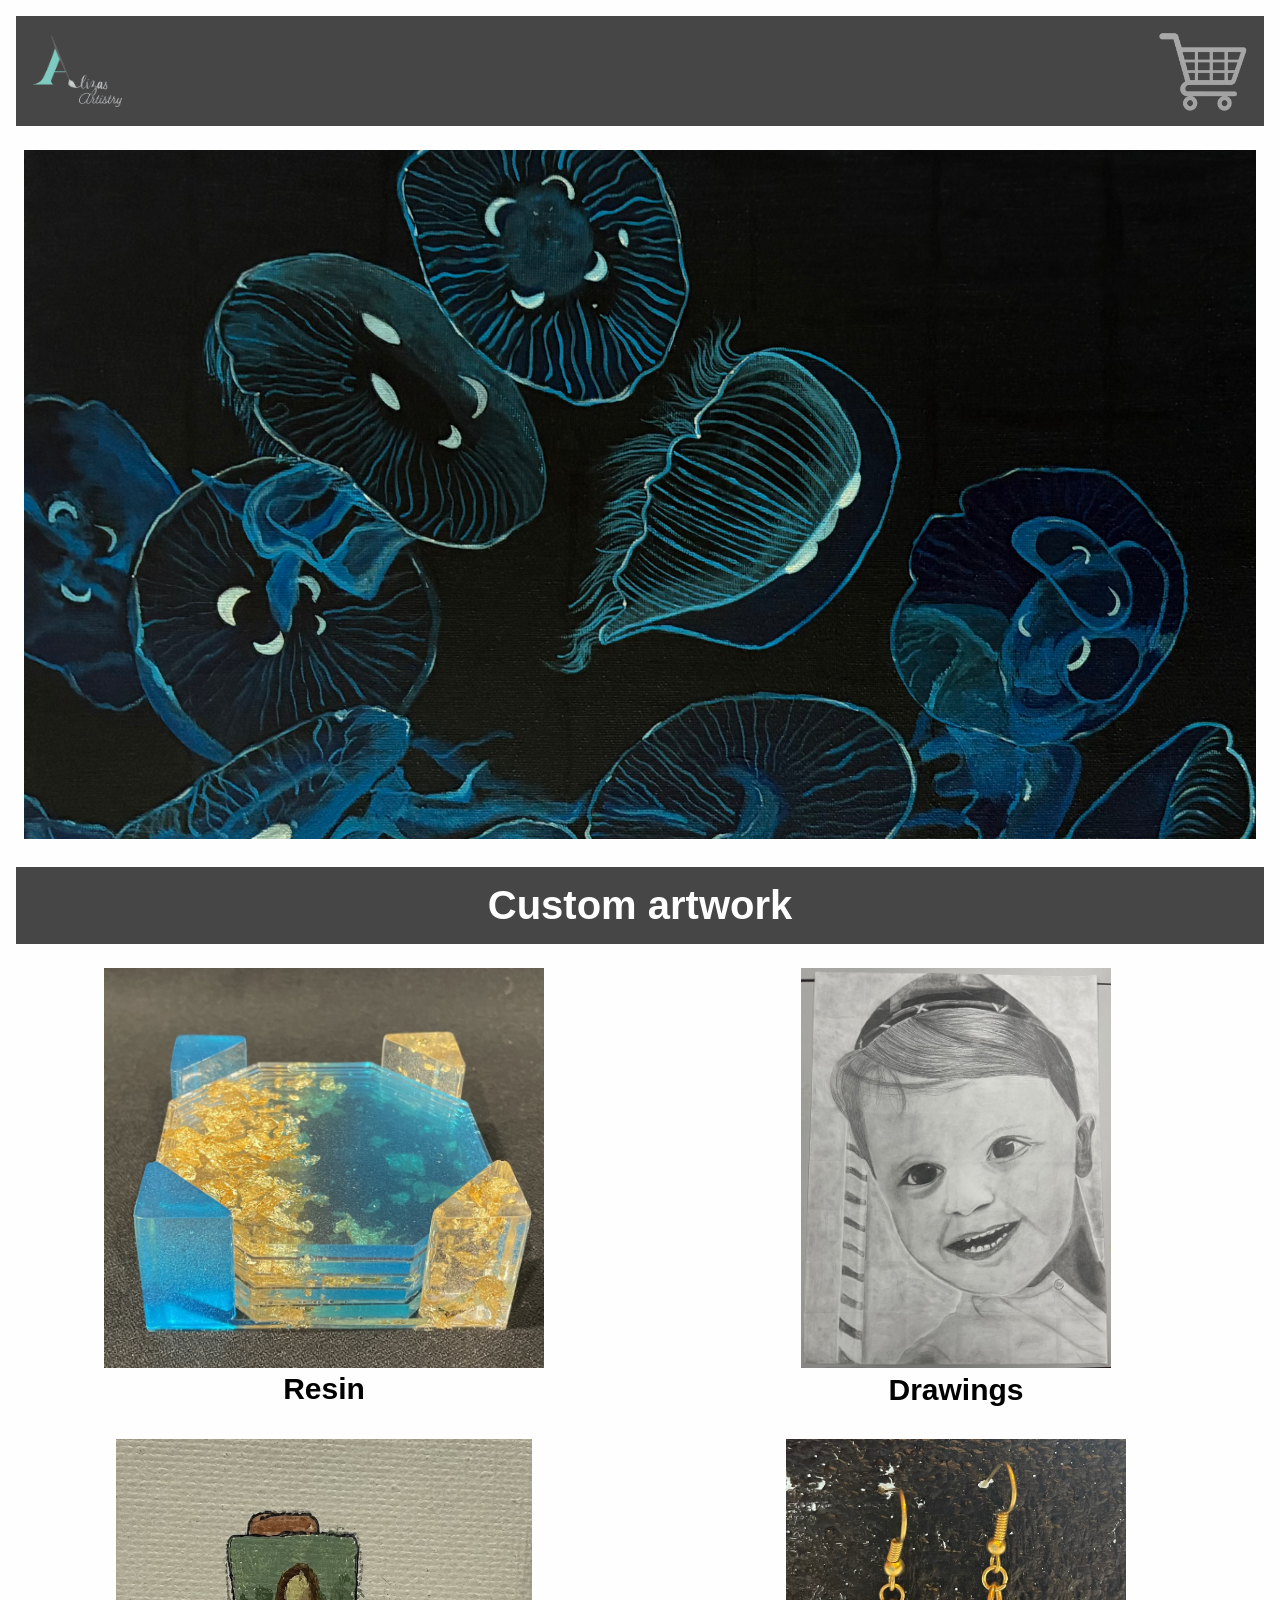
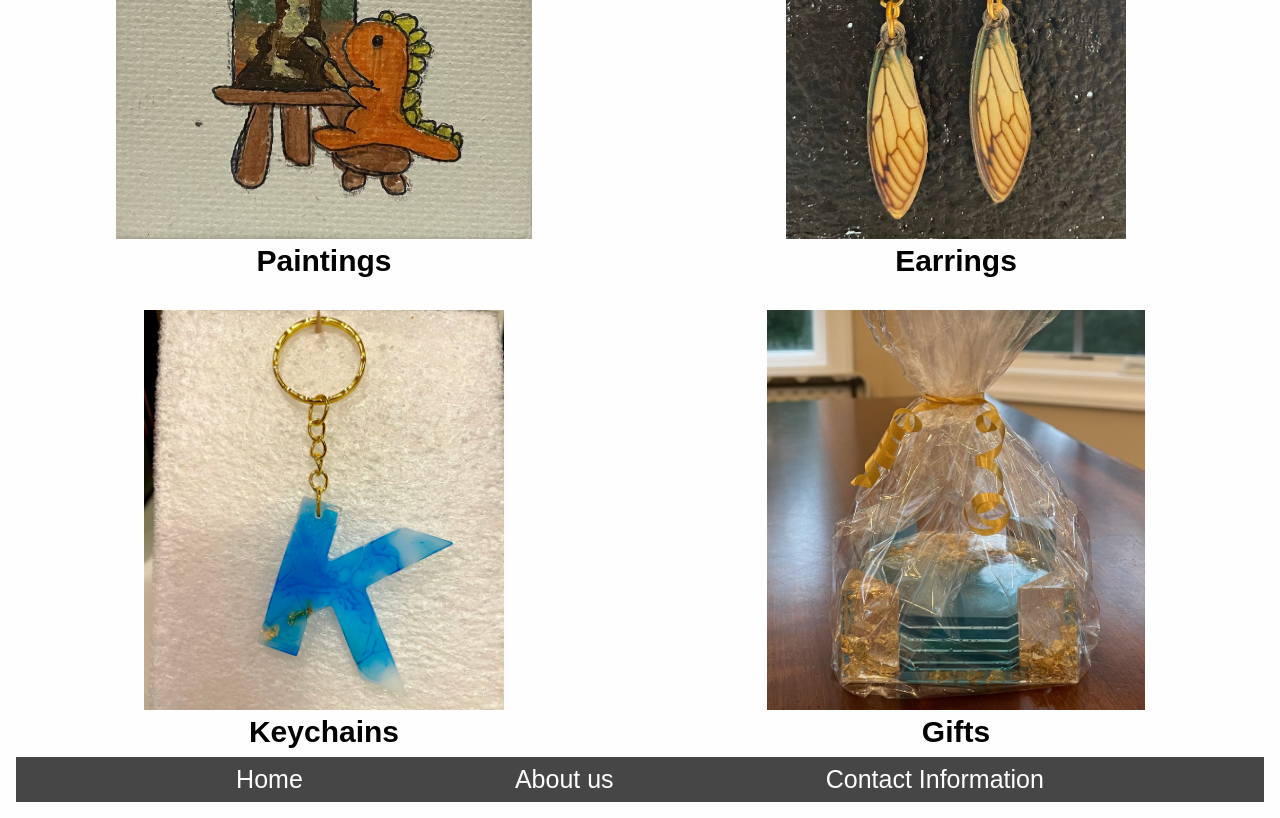
==== commit e12829ac: "page 1 edits" ====
--- a/index.html
+++ b/index.html
@@ -18,7 +18,7 @@
       <div><img src="Pictures/Jellyfish painting.jpeg" alt="Blue Jellyfish painting"></div>
       <h1>Custom artwork</h1>
         <!--options of items to pick from for search by type of item-->
-        <section class="resin"><a href="page2.html"><img src="Pictures/Blue coaster front.jpeg" alt=" blue and  gold leaf resin coaster set"></a><h2>Resin</h2></section>
+        <section class="resin"><a href="page2.html"><img src="Pictures/Blue coaster front.jpeg" alt=" blue and  gold leaf resin coaster set"></a><a href="page2.html">Resin</a></section>
         <section class="drawings"><img src="Pictures/Drawing.JPG" alt="pencil drawing of a young boy"><h2>Drawings</h2></section>
         <section class="paintings"><img src="Pictures/Mona lisa mini painting.jpeg" alt="mini dinosaur painting the mona lisa"><h2>Paintings</h2></section>
         <section class="earrings"><img src="Pictures/Butterfly earrings.jpeg" alt="butterfly wing earrings"><h2>Earrings</h2></section>
--- a/style.css
+++ b/style.css
@@ -11,7 +11,12 @@
 
 img {
   width: 100%;
-  height: 2000px;
+  height: 400px;
+  object-fit: contain;
+}
+section img {
+  width: 100%;
+  height: 400px;
   object-fit: contain;
 }
 body{
@@ -26,7 +31,7 @@
   gap: var(--space-m);
 }
 div{ 
-  padding: var(--space-m);
+  padding: var(--space-s);
   grid-column: 1/13;
 }
     div img {
@@ -35,46 +40,54 @@
     }
 h1 {
   background-color: var(--color-primary);
-  padding: var(--space-l);
+  padding: var(--space-m);
   color: var(--color-background);
   grid-column: 1/13;
-  font-size: 80px;
+  font-size: 40px;
   text-align: center;
 }
 /*used grid-column to line up the place where pictures will go into rows of 2. Did 1/7 and 7/13 to center it on the page.*/
 .resin {
-  padding: var(--space-m);
+  padding: var(--space-s);
   grid-column: 1/7;
-  font-size: 60px;
+}
+.resin a:last-child {
+  display: block;
+  text-align: center;
+  font-size: 30px;
+  font-weight: bold;
+  color: var(--color-text);
+  text-decoration: none;
 }
 .drawings {
-  padding: var(--space-m);
+  padding: var(--space-s);
   grid-column: 7/13;
-  font-size: 60px;
+  font-size: 20px;
 }
 .paintings {
-  padding: var(--space-m);
+  padding: var(--space-s);
   grid-column: 1/7;
-  font-size: 60px;
+  font-size: 20px;
 }
 .earrings {
-  padding: var(--space-m);
+  padding: var(--space-s);
   grid-column: 7/13;
-  font-size: 60px;
+  font-size: 20px;
 }
 .keychains {
-  padding: var(--space-m);
+  padding: var(--space-s);
   grid-column: 1/7;
-  font-size: 60px;
+  font-size: 20px;
 }
 .gifts {
-  padding: var(--space-m);
+  padding: var(--space-s);
   grid-column: 7/13;
-  font-size: 60px;
+  font-size: 20px;
 }
-section h2 {
+section {
   text-align: center;
 }
+
 @media (max-width: 400px){
   .resin,
   .drawings,
--- a/global.css
+++ b/global.css
@@ -20,15 +20,15 @@
   align-items: center;
 }
     header img {
-      width: 270px;
+      width: 90px;
       height: auto;
     }
 /* Flex is the right tool for the footer because it lines everything up evenly spaced on one row*/
 footer {
   background-color:var(--color-primary);
   color: var(--color-background);
-  padding:var(--space-m);
-  font-size: 80px;
+  padding:var(--space-s);
+  font-size: 25px;
   display: flex;
   justify-content: space-evenly;
   align-items: center;
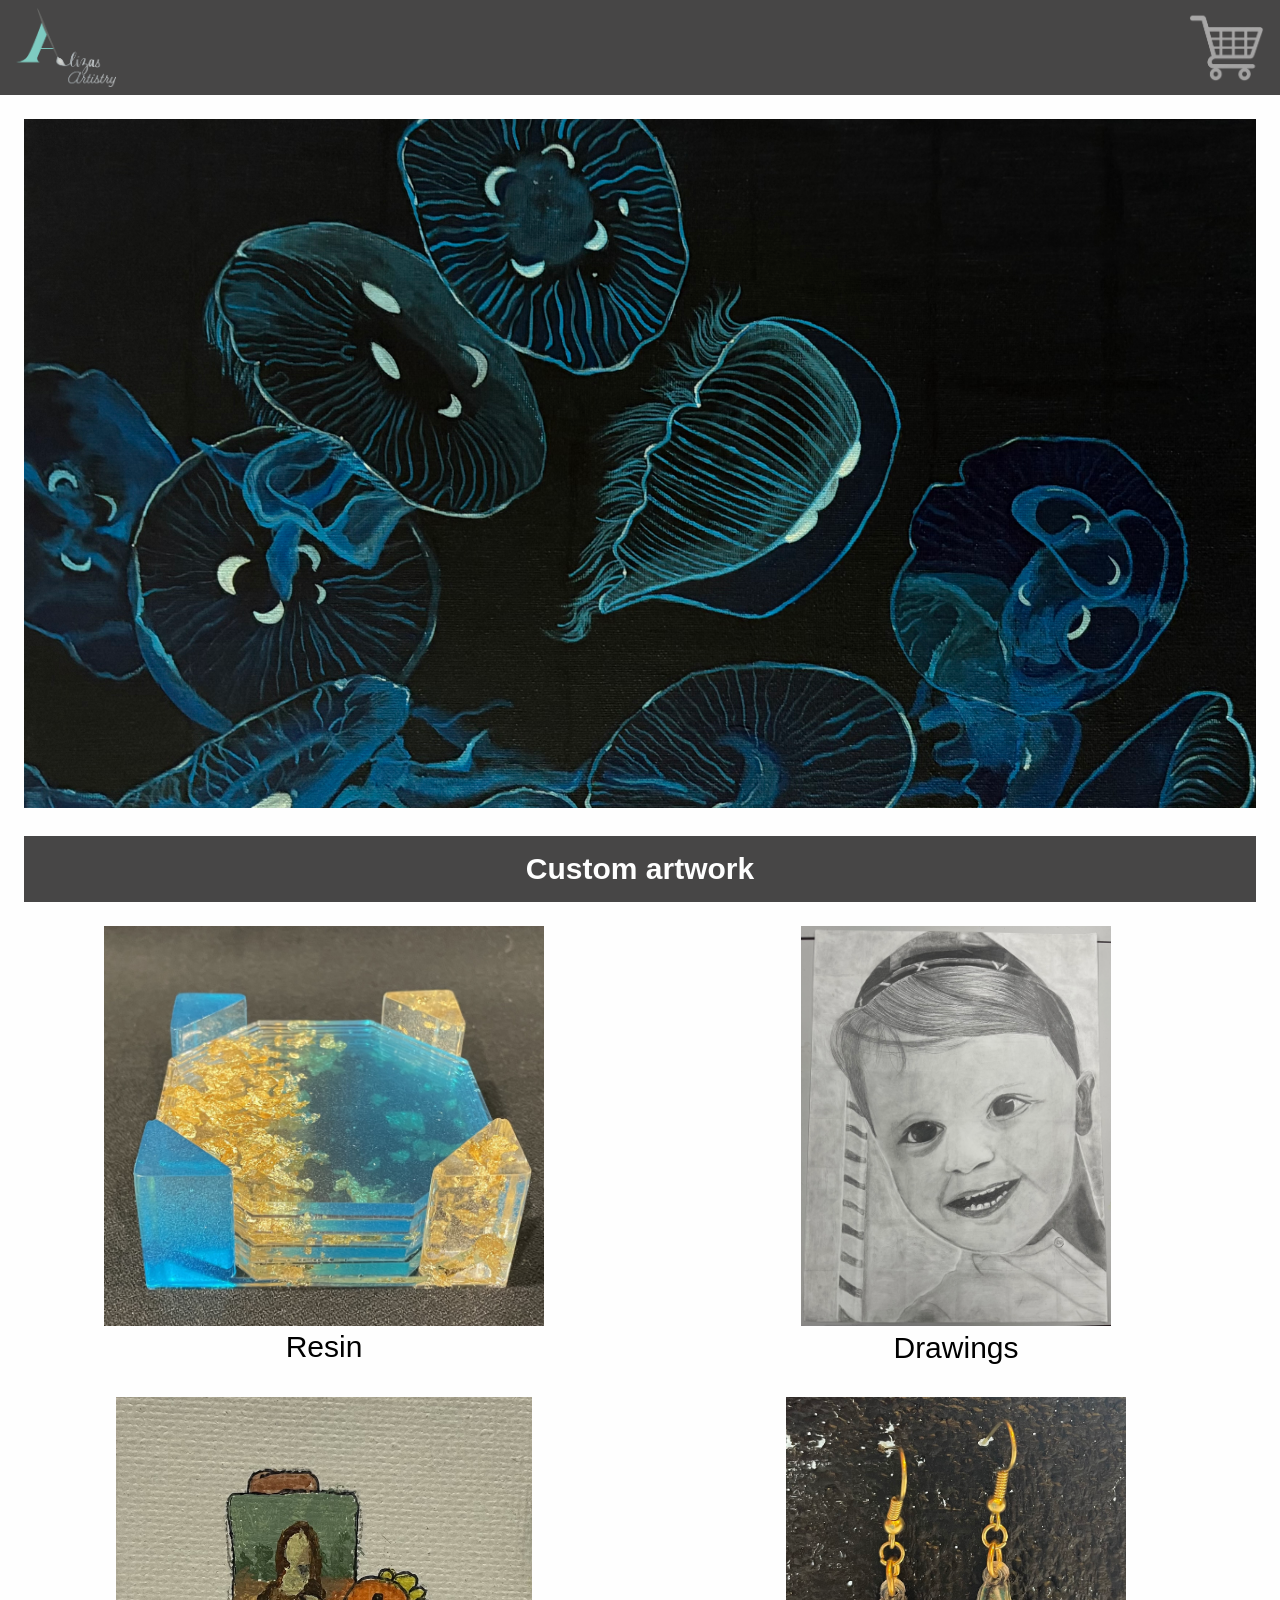
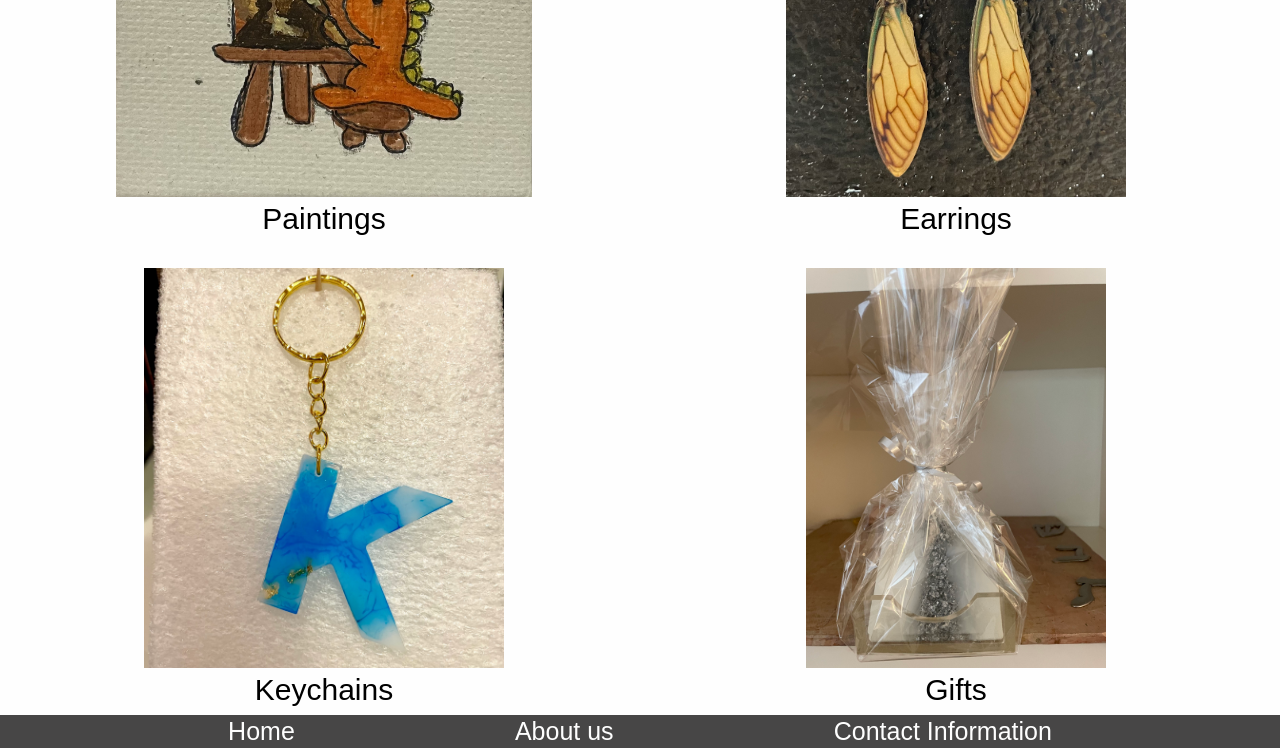
==== commit 6ae4e113: "media pages 1-mid 3" ====
--- a/index.html
+++ b/index.html
@@ -23,7 +23,7 @@
         <section class="paintings"><img src="Pictures/Mona lisa mini painting.jpeg" alt="mini dinosaur painting the mona lisa"><h2>Paintings</h2></section>
         <section class="earrings"><img src="Pictures/Butterfly earrings.jpeg" alt="butterfly wing earrings"><h2>Earrings</h2></section>
         <section class="keychains"><img src="Pictures/K keychain.jpeg" alt="blue letter k keychain"><h2>Keychains</h2></section>
-        <section class="gifts"><img src="Pictures/Blue coaster wrapped.jpeg" alt="wrapped blue and gold leaf resin coasters"><h2>Gifts</h2></section>
+        <section class="gifts"><img src="Pictures/White and silver wrapped coaster.jpeg" alt="wrapped white and silver leaf coaster set"><h2>Gifts</h2></section>
      </main>
      <footer>
         <a href=index.html>Home</a>
--- a/style.css
+++ b/style.css
@@ -43,19 +43,24 @@
   padding: var(--space-m);
   color: var(--color-background);
   grid-column: 1/13;
-  font-size: 40px;
+  font-size: 30px;
   text-align: center;
+  margin-left: var(--space-s);
+  margin-right: var(--space-s);
+}
+h2 {
+  font-weight: normal;
 }
 /*used grid-column to line up the place where pictures will go into rows of 2. Did 1/7 and 7/13 to center it on the page.*/
 .resin {
   padding: var(--space-s);
   grid-column: 1/7;
+  text-align: center;
 }
 .resin a:last-child {
   display: block;
-  text-align: center;
   font-size: 30px;
-  font-weight: bold;
+  font-weight: normal;
   color: var(--color-text);
   text-decoration: none;
 }
@@ -87,7 +92,6 @@
 section {
   text-align: center;
 }
-
 @media (max-width: 400px){
   .resin,
   .drawings,
--- a/global.css
+++ b/global.css
@@ -11,23 +11,36 @@
   --font: "Arial", Helvetica, sans-serif;
 }
 /* Flex is the right tool for the header because it lines everything up evenly spaced on one row*/
+body {
+  margin: 0;
+}
+header, footer {
+  margin-left: calc(-1*var(--space-m));
+  margin-right: calc(-1*var(--space-m));
+  margin-bottom: calc(-1*var(--space-m));
+}
 header{
   background-color: var(--color-primary);
   padding: var(--space-s) var(--space-m);
   margin-bottom: var(--space-m);
+  margin-top: calc(-1*var(--space-m));
   display: flex;
   justify-content: space-between;
   align-items: center;
 }
-    header img {
-      width: 90px;
+    header > img {
+      width: 100px;
+      height: auto;
+    }
+    header a img {
+      width: 75px;
       height: auto;
     }
 /* Flex is the right tool for the footer because it lines everything up evenly spaced on one row*/
 footer {
   background-color:var(--color-primary);
   color: var(--color-background);
-  padding:var(--space-s);
+  padding: 2px var(--space-s);
   font-size: 25px;
   display: flex;
   justify-content: space-evenly;
@@ -36,4 +49,15 @@
 footer a{
   color: var(--color-background);
   text-decoration: none;
+}
+
+@media (max-width: 475px) {
+  footer {
+    font-size: 14px;
+    justify-content: space-evenly;
+    padding: 4px;
+  }
+  footer a, footer span {
+    white-space: nowrap;
+  }
 }
